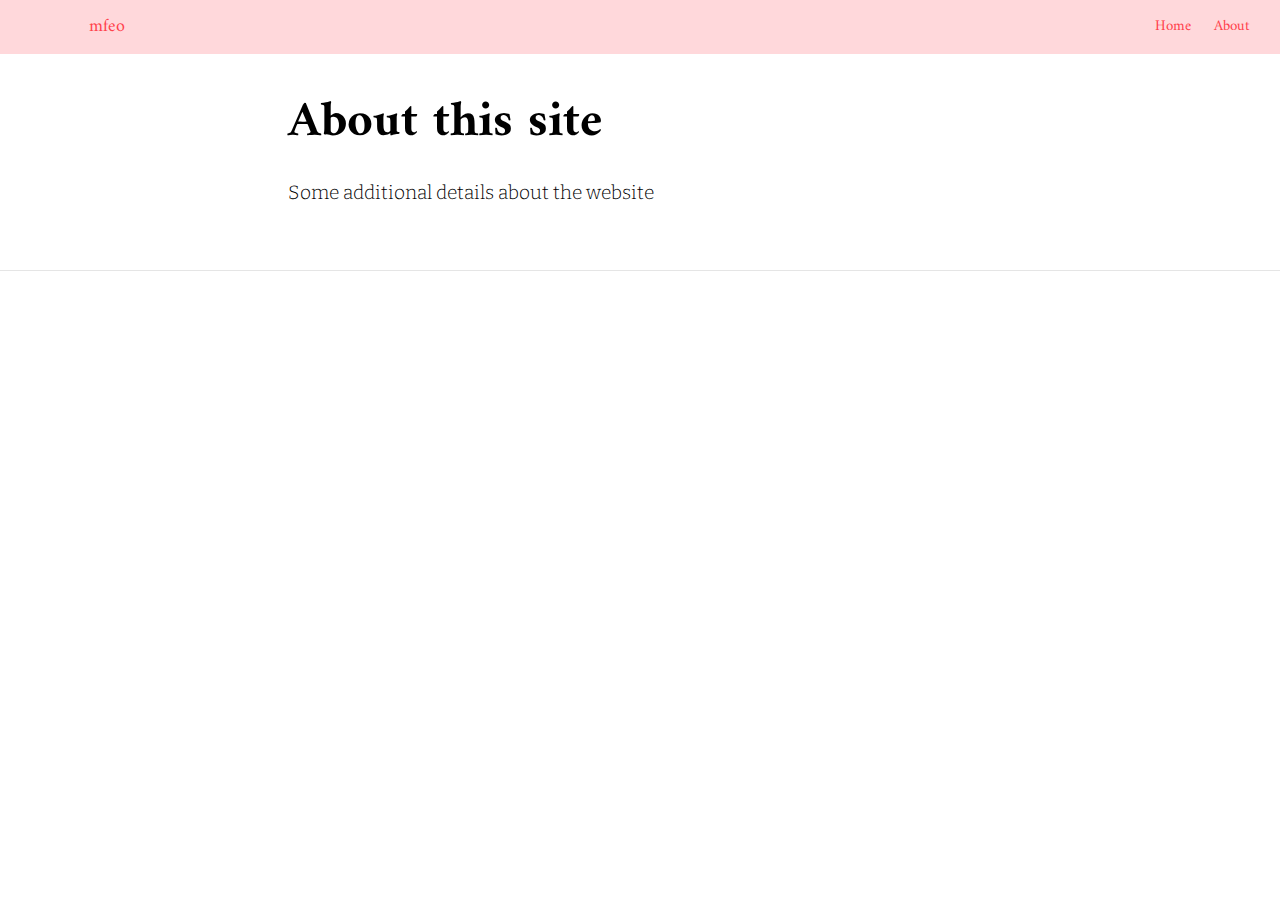
==== docs/about.html @ dd040a9a "Initial commit" ====
<!DOCTYPE html>

<html xmlns="http://www.w3.org/1999/xhtml" lang="" xml:lang="">

<head>
  <meta charset="utf-8"/>
  <meta name="viewport" content="width=device-width, initial-scale=1"/>
  <meta http-equiv="X-UA-Compatible" content="IE=Edge,chrome=1"/>
  <meta name="generator" content="distill" />

  <style type="text/css">
  /* Hide doc at startup (prevent jankiness while JS renders/transforms) */
  body {
    visibility: hidden;
  }
  </style>

 <!--radix_placeholder_import_source-->
 <!--/radix_placeholder_import_source-->

<style type="text/css">code{white-space: pre;}</style>
<style type="text/css" data-origin="pandoc">
pre > code.sourceCode { white-space: pre; position: relative; }
pre > code.sourceCode > span { display: inline-block; line-height: 1.25; }
pre > code.sourceCode > span:empty { height: 1.2em; }
code.sourceCode > span { color: inherit; text-decoration: inherit; }
div.sourceCode { margin: 1em 0; }
pre.sourceCode { margin: 0; }
@media screen {
div.sourceCode { overflow: auto; }
}
@media print {
pre > code.sourceCode { white-space: pre-wrap; }
pre > code.sourceCode > span { text-indent: -5em; padding-left: 5em; }
}
pre.numberSource code
  { counter-reset: source-line 0; }
pre.numberSource code > span
  { position: relative; left: -4em; counter-increment: source-line; }
pre.numberSource code > span > a:first-child::before
  { content: counter(source-line);
    position: relative; left: -1em; text-align: right; vertical-align: baseline;
    border: none; display: inline-block;
    -webkit-touch-callout: none; -webkit-user-select: none;
    -khtml-user-select: none; -moz-user-select: none;
    -ms-user-select: none; user-select: none;
    padding: 0 4px; width: 4em;
    color: #aaaaaa;
  }
pre.numberSource { margin-left: 3em; border-left: 1px solid #aaaaaa;  padding-left: 4px; }
div.sourceCode
  {   }
@media screen {
pre > code.sourceCode > span > a:first-child::before { text-decoration: underline; }
}
code span.al { color: #ad0000; } /* Alert */
code span.an { color: #5e5e5e; } /* Annotation */
code span.at { color: #20794d; } /* Attribute */
code span.bn { color: #ad0000; } /* BaseN */
code span.bu { } /* BuiltIn */
code span.cf { color: #007ba5; } /* ControlFlow */
code span.ch { color: #20794d; } /* Char */
code span.cn { color: #8f5902; } /* Constant */
code span.co { color: #5e5e5e; } /* Comment */
code span.cv { color: #5e5e5e; font-style: italic; } /* CommentVar */
code span.do { color: #5e5e5e; font-style: italic; } /* Documentation */
code span.dt { color: #ad0000; } /* DataType */
code span.dv { color: #ad0000; } /* DecVal */
code span.er { color: #ad0000; } /* Error */
code span.ex { } /* Extension */
code span.fl { color: #ad0000; } /* Float */
code span.fu { color: #4758ab; } /* Function */
code span.im { } /* Import */
code span.in { color: #5e5e5e; } /* Information */
code span.kw { color: #007ba5; } /* Keyword */
code span.op { color: #5e5e5e; } /* Operator */
code span.ot { color: #007ba5; } /* Other */
code span.pp { color: #ad0000; } /* Preprocessor */
code span.sc { color: #20794d; } /* SpecialChar */
code span.ss { color: #20794d; } /* SpecialString */
code span.st { color: #20794d; } /* String */
code span.va { color: #111111; } /* Variable */
code span.vs { color: #20794d; } /* VerbatimString */
code span.wa { color: #5e5e5e; font-style: italic; } /* Warning */
</style>

  <!--radix_placeholder_meta_tags-->
  <title>mfeo: About this site</title>

  <meta property="description" itemprop="description" content="Some additional details about the website"/>



  <!--  https://developers.facebook.com/docs/sharing/webmasters#markup -->
  <meta property="og:title" content="mfeo: About this site"/>
  <meta property="og:type" content="article"/>
  <meta property="og:description" content="Some additional details about the website"/>
  <meta property="og:locale" content="en_US"/>
  <meta property="og:site_name" content="mfeo"/>

  <!--  https://dev.twitter.com/cards/types/summary -->
  <meta property="twitter:card" content="summary"/>
  <meta property="twitter:title" content="mfeo: About this site"/>
  <meta property="twitter:description" content="Some additional details about the website"/>

  <!--/radix_placeholder_meta_tags-->
  <!--radix_placeholder_rmarkdown_metadata-->

  <script type="text/json" id="radix-rmarkdown-metadata">
  {"type":"list","attributes":{"names":{"type":"character","attributes":{},"value":["title","description"]}},"value":[{"type":"character","attributes":{},"value":["About this site"]},{"type":"character","attributes":{},"value":["Some additional details about the website"]}]}
  </script>
  <!--/radix_placeholder_rmarkdown_metadata-->
  <!--radix_placeholder_navigation_in_header-->
  <meta name="distill:offset" content=""/>

  <script type="application/javascript">

    window.headroom_prevent_pin = false;

    window.document.addEventListener("DOMContentLoaded", function (event) {

      // initialize headroom for banner
      var header = $('header').get(0);
      var headerHeight = header.offsetHeight;
      var headroom = new Headroom(header, {
        tolerance: 5,
        onPin : function() {
          if (window.headroom_prevent_pin) {
            window.headroom_prevent_pin = false;
            headroom.unpin();
          }
        }
      });
      headroom.init();
      if(window.location.hash)
        headroom.unpin();
      $(header).addClass('headroom--transition');

      // offset scroll location for banner on hash change
      // (see: https://github.com/WickyNilliams/headroom.js/issues/38)
      window.addEventListener("hashchange", function(event) {
        window.scrollTo(0, window.pageYOffset - (headerHeight + 25));
      });

      // responsive menu
      $('.distill-site-header').each(function(i, val) {
        var topnav = $(this);
        var toggle = topnav.find('.nav-toggle');
        toggle.on('click', function() {
          topnav.toggleClass('responsive');
        });
      });

      // nav dropdowns
      $('.nav-dropbtn').click(function(e) {
        $(this).next('.nav-dropdown-content').toggleClass('nav-dropdown-active');
        $(this).parent().siblings('.nav-dropdown')
           .children('.nav-dropdown-content').removeClass('nav-dropdown-active');
      });
      $("body").click(function(e){
        $('.nav-dropdown-content').removeClass('nav-dropdown-active');
      });
      $(".nav-dropdown").click(function(e){
        e.stopPropagation();
      });
    });
  </script>

  <style type="text/css">

  /* Theme (user-documented overrideables for nav appearance) */

  .distill-site-nav {
    color: rgba(255, 255, 255, 0.8);
    background-color: #0F2E3D;
    font-size: 15px;
    font-weight: 300;
  }

  .distill-site-nav a {
    color: inherit;
    text-decoration: none;
  }

  .distill-site-nav a:hover {
    color: white;
  }

  @media print {
    .distill-site-nav {
      display: none;
    }
  }

  .distill-site-header {

  }

  .distill-site-footer {

  }


  /* Site Header */

  .distill-site-header {
    width: 100%;
    box-sizing: border-box;
    z-index: 3;
  }

  .distill-site-header .nav-left {
    display: inline-block;
    margin-left: 8px;
  }

  @media screen and (max-width: 768px) {
    .distill-site-header .nav-left {
      margin-left: 0;
    }
  }


  .distill-site-header .nav-right {
    float: right;
    margin-right: 8px;
  }

  .distill-site-header a,
  .distill-site-header .title {
    display: inline-block;
    text-align: center;
    padding: 14px 10px 14px 10px;
  }

  .distill-site-header .title {
    font-size: 18px;
    min-width: 150px;
  }

  .distill-site-header .logo {
    padding: 0;
  }

  .distill-site-header .logo img {
    display: none;
    max-height: 20px;
    width: auto;
    margin-bottom: -4px;
  }

  .distill-site-header .nav-image img {
    max-height: 18px;
    width: auto;
    display: inline-block;
    margin-bottom: -3px;
  }



  @media screen and (min-width: 1000px) {
    .distill-site-header .logo img {
      display: inline-block;
    }
    .distill-site-header .nav-left {
      margin-left: 20px;
    }
    .distill-site-header .nav-right {
      margin-right: 20px;
    }
    .distill-site-header .title {
      padding-left: 12px;
    }
  }


  .distill-site-header .nav-toggle {
    display: none;
  }

  .nav-dropdown {
    display: inline-block;
    position: relative;
  }

  .nav-dropdown .nav-dropbtn {
    border: none;
    outline: none;
    color: rgba(255, 255, 255, 0.8);
    padding: 16px 10px;
    background-color: transparent;
    font-family: inherit;
    font-size: inherit;
    font-weight: inherit;
    margin: 0;
    margin-top: 1px;
    z-index: 2;
  }

  .nav-dropdown-content {
    display: none;
    position: absolute;
    background-color: white;
    min-width: 200px;
    border: 1px solid rgba(0,0,0,0.15);
    border-radius: 4px;
    box-shadow: 0px 8px 16px 0px rgba(0,0,0,0.1);
    z-index: 1;
    margin-top: 2px;
    white-space: nowrap;
    padding-top: 4px;
    padding-bottom: 4px;
  }

  .nav-dropdown-content hr {
    margin-top: 4px;
    margin-bottom: 4px;
    border: none;
    border-bottom: 1px solid rgba(0, 0, 0, 0.1);
  }

  .nav-dropdown-active {
    display: block;
  }

  .nav-dropdown-content a, .nav-dropdown-content .nav-dropdown-header {
    color: black;
    padding: 6px 24px;
    text-decoration: none;
    display: block;
    text-align: left;
  }

  .nav-dropdown-content .nav-dropdown-header {
    display: block;
    padding: 5px 24px;
    padding-bottom: 0;
    text-transform: uppercase;
    font-size: 14px;
    color: #999999;
    white-space: nowrap;
  }

  .nav-dropdown:hover .nav-dropbtn {
    color: white;
  }

  .nav-dropdown-content a:hover {
    background-color: #ddd;
    color: black;
  }

  .nav-right .nav-dropdown-content {
    margin-left: -45%;
    right: 0;
  }

  @media screen and (max-width: 768px) {
    .distill-site-header a, .distill-site-header .nav-dropdown  {display: none;}
    .distill-site-header a.nav-toggle {
      float: right;
      display: block;
    }
    .distill-site-header .title {
      margin-left: 0;
    }
    .distill-site-header .nav-right {
      margin-right: 0;
    }
    .distill-site-header {
      overflow: hidden;
    }
    .nav-right .nav-dropdown-content {
      margin-left: 0;
    }
  }


  @media screen and (max-width: 768px) {
    .distill-site-header.responsive {position: relative; min-height: 500px; }
    .distill-site-header.responsive a.nav-toggle {
      position: absolute;
      right: 0;
      top: 0;
    }
    .distill-site-header.responsive a,
    .distill-site-header.responsive .nav-dropdown {
      display: block;
      text-align: left;
    }
    .distill-site-header.responsive .nav-left,
    .distill-site-header.responsive .nav-right {
      width: 100%;
    }
    .distill-site-header.responsive .nav-dropdown {float: none;}
    .distill-site-header.responsive .nav-dropdown-content {position: relative;}
    .distill-site-header.responsive .nav-dropdown .nav-dropbtn {
      display: block;
      width: 100%;
      text-align: left;
    }
  }

  /* Site Footer */

  .distill-site-footer {
    width: 100%;
    overflow: hidden;
    box-sizing: border-box;
    z-index: 3;
    margin-top: 30px;
    padding-top: 30px;
    padding-bottom: 30px;
    text-align: center;
  }

  /* Headroom */

  d-title {
    padding-top: 6rem;
  }

  @media print {
    d-title {
      padding-top: 4rem;
    }
  }

  .headroom {
    z-index: 1000;
    position: fixed;
    top: 0;
    left: 0;
    right: 0;
  }

  .headroom--transition {
    transition: all .4s ease-in-out;
  }

  .headroom--unpinned {
    top: -100px;
  }

  .headroom--pinned {
    top: 0;
  }

  /* adjust viewport for navbar height */
  /* helps vertically center bootstrap (non-distill) content */
  .min-vh-100 {
    min-height: calc(100vh - 100px) !important;
  }

  </style>

  <script src="site_libs/jquery-1.11.3/jquery.min.js"></script>
  <link href="site_libs/font-awesome-5.1.0/css/all.css" rel="stylesheet"/>
  <link href="site_libs/font-awesome-5.1.0/css/v4-shims.css" rel="stylesheet"/>
  <script src="site_libs/headroom-0.9.4/headroom.min.js"></script>
  <script src="site_libs/autocomplete-0.37.1/autocomplete.min.js"></script>
  <script src="site_libs/fuse-6.4.1/fuse.min.js"></script>

  <script type="application/javascript">

  function getMeta(metaName) {
    var metas = document.getElementsByTagName('meta');
    for (let i = 0; i < metas.length; i++) {
      if (metas[i].getAttribute('name') === metaName) {
        return metas[i].getAttribute('content');
      }
    }
    return '';
  }

  function offsetURL(url) {
    var offset = getMeta('distill:offset');
    return offset ? offset + '/' + url : url;
  }

  function createFuseIndex() {

    // create fuse index
    var options = {
      keys: [
        { name: 'title', weight: 20 },
        { name: 'categories', weight: 15 },
        { name: 'description', weight: 10 },
        { name: 'contents', weight: 5 },
      ],
      ignoreLocation: true,
      threshold: 0
    };
    var fuse = new window.Fuse([], options);

    // fetch the main search.json
    return fetch(offsetURL('search.json'))
      .then(function(response) {
        if (response.status == 200) {
          return response.json().then(function(json) {
            // index main articles
            json.articles.forEach(function(article) {
              fuse.add(article);
            });
            // download collections and index their articles
            return Promise.all(json.collections.map(function(collection) {
              return fetch(offsetURL(collection)).then(function(response) {
                if (response.status === 200) {
                  return response.json().then(function(articles) {
                    articles.forEach(function(article) {
                      fuse.add(article);
                    });
                  })
                } else {
                  return Promise.reject(
                    new Error('Unexpected status from search index request: ' +
                              response.status)
                  );
                }
              });
            })).then(function() {
              return fuse;
            });
          });

        } else {
          return Promise.reject(
            new Error('Unexpected status from search index request: ' +
                        response.status)
          );
        }
      });
  }

  window.document.addEventListener("DOMContentLoaded", function (event) {

    // get search element (bail if we don't have one)
    var searchEl = window.document.getElementById('distill-search');
    if (!searchEl)
      return;

    createFuseIndex()
      .then(function(fuse) {

        // make search box visible
        searchEl.classList.remove('hidden');

        // initialize autocomplete
        var options = {
          autoselect: true,
          hint: false,
          minLength: 2,
        };
        window.autocomplete(searchEl, options, [{
          source: function(query, callback) {
            const searchOptions = {
              isCaseSensitive: false,
              shouldSort: true,
              minMatchCharLength: 2,
              limit: 10,
            };
            var results = fuse.search(query, searchOptions);
            callback(results
              .map(function(result) { return result.item; })
            );
          },
          templates: {
            suggestion: function(suggestion) {
              var img = suggestion.preview && Object.keys(suggestion.preview).length > 0
                ? `<img src="${offsetURL(suggestion.preview)}"</img>`
                : '';
              var html = `
                <div class="search-item">
                  <h3>${suggestion.title}</h3>
                  <div class="search-item-description">
                    ${suggestion.description || ''}
                  </div>
                  <div class="search-item-preview">
                    ${img}
                  </div>
                </div>
              `;
              return html;
            }
          }
        }]).on('autocomplete:selected', function(event, suggestion) {
          window.location.href = offsetURL(suggestion.path);
        });
        // remove inline display style on autocompleter (we want to
        // manage responsive display via css)
        $('.algolia-autocomplete').css("display", "");
      })
      .catch(function(error) {
        console.log(error);
      });

  });

  </script>

  <style type="text/css">

  .nav-search {
    font-size: x-small;
  }

  /* Algolioa Autocomplete */

  .algolia-autocomplete {
    display: inline-block;
    margin-left: 10px;
    vertical-align: sub;
    background-color: white;
    color: black;
    padding: 6px;
    padding-top: 8px;
    padding-bottom: 0;
    border-radius: 6px;
    border: 1px #0F2E3D solid;
    width: 180px;
  }


  @media screen and (max-width: 768px) {
    .distill-site-nav .algolia-autocomplete {
      display: none;
      visibility: hidden;
    }
    .distill-site-nav.responsive .algolia-autocomplete {
      display: inline-block;
      visibility: visible;
    }
    .distill-site-nav.responsive .algolia-autocomplete .aa-dropdown-menu {
      margin-left: 0;
      width: 400px;
      max-height: 400px;
    }
  }

  .algolia-autocomplete .aa-input, .algolia-autocomplete .aa-hint {
    width: 90%;
    outline: none;
    border: none;
  }

  .algolia-autocomplete .aa-hint {
    color: #999;
  }
  .algolia-autocomplete .aa-dropdown-menu {
    width: 550px;
    max-height: 70vh;
    overflow-x: visible;
    overflow-y: scroll;
    padding: 5px;
    margin-top: 3px;
    margin-left: -150px;
    background-color: #fff;
    border-radius: 5px;
    border: 1px solid #999;
    border-top: none;
  }

  .algolia-autocomplete .aa-dropdown-menu .aa-suggestion {
    cursor: pointer;
    padding: 5px 4px;
    border-bottom: 1px solid #eee;
  }

  .algolia-autocomplete .aa-dropdown-menu .aa-suggestion:last-of-type {
    border-bottom: none;
    margin-bottom: 2px;
  }

  .algolia-autocomplete .aa-dropdown-menu .aa-suggestion .search-item {
    overflow: hidden;
    font-size: 0.8em;
    line-height: 1.4em;
  }

  .algolia-autocomplete .aa-dropdown-menu .aa-suggestion .search-item h3 {
    font-size: 1rem;
    margin-block-start: 0;
    margin-block-end: 5px;
  }

  .algolia-autocomplete .aa-dropdown-menu .aa-suggestion .search-item-description {
    display: inline-block;
    overflow: hidden;
    height: 2.8em;
    width: 80%;
    margin-right: 4%;
  }

  .algolia-autocomplete .aa-dropdown-menu .aa-suggestion .search-item-preview {
    display: inline-block;
    width: 15%;
  }

  .algolia-autocomplete .aa-dropdown-menu .aa-suggestion .search-item-preview img {
    height: 3em;
    width: auto;
    display: none;
  }

  .algolia-autocomplete .aa-dropdown-menu .aa-suggestion .search-item-preview img[src] {
    display: initial;
  }

  .algolia-autocomplete .aa-dropdown-menu .aa-suggestion.aa-cursor {
    background-color: #eee;
  }
  .algolia-autocomplete .aa-dropdown-menu .aa-suggestion em {
    font-weight: bold;
    font-style: normal;
  }

  </style>


  <!--/radix_placeholder_navigation_in_header-->
  <!--radix_placeholder_distill-->

  <style type="text/css">

  body {
    background-color: white;
  }

  .pandoc-table {
    width: 100%;
  }

  .pandoc-table>caption {
    margin-bottom: 10px;
  }

  .pandoc-table th:not([align]) {
    text-align: left;
  }

  .pagedtable-footer {
    font-size: 15px;
  }

  d-byline .byline {
    grid-template-columns: 2fr 2fr;
  }

  d-byline .byline h3 {
    margin-block-start: 1.5em;
  }

  d-byline .byline .authors-affiliations h3 {
    margin-block-start: 0.5em;
  }

  .authors-affiliations .orcid-id {
    width: 16px;
    height:16px;
    margin-left: 4px;
    margin-right: 4px;
    vertical-align: middle;
    padding-bottom: 2px;
  }

  d-title .dt-tags {
    margin-top: 1em;
    grid-column: text;
  }

  .dt-tags .dt-tag {
    text-decoration: none;
    display: inline-block;
    color: rgba(0,0,0,0.6);
    padding: 0em 0.4em;
    margin-right: 0.5em;
    margin-bottom: 0.4em;
    font-size: 70%;
    border: 1px solid rgba(0,0,0,0.2);
    border-radius: 3px;
    text-transform: uppercase;
    font-weight: 500;
  }

  d-article table.gt_table td,
  d-article table.gt_table th {
    border-bottom: none;
  }

  .html-widget {
    margin-bottom: 2.0em;
  }

  .l-screen-inset {
    padding-right: 16px;
  }

  .l-screen .caption {
    margin-left: 10px;
  }

  .shaded {
    background: rgb(247, 247, 247);
    padding-top: 20px;
    padding-bottom: 20px;
    border-top: 1px solid rgba(0, 0, 0, 0.1);
    border-bottom: 1px solid rgba(0, 0, 0, 0.1);
  }

  .shaded .html-widget {
    margin-bottom: 0;
    border: 1px solid rgba(0, 0, 0, 0.1);
  }

  .shaded .shaded-content {
    background: white;
  }

  .text-output {
    margin-top: 0;
    line-height: 1.5em;
  }

  .hidden {
    display: none !important;
  }

  d-article {
    padding-top: 2.5rem;
    padding-bottom: 30px;
  }

  d-appendix {
    padding-top: 30px;
  }

  d-article>p>img {
    width: 100%;
  }

  d-article h2 {
    margin: 1rem 0 1.5rem 0;
  }

  d-article h3 {
    margin-top: 1.5rem;
  }

  d-article iframe {
    border: 1px solid rgba(0, 0, 0, 0.1);
    margin-bottom: 2.0em;
    width: 100%;
  }

  /* Tweak code blocks */

  d-article div.sourceCode code,
  d-article pre code {
    font-family: Consolas, Monaco, 'Andale Mono', 'Ubuntu Mono', monospace;
  }

  d-article pre,
  d-article div.sourceCode,
  d-article div.sourceCode pre {
    overflow: auto;
  }

  d-article div.sourceCode {
    background-color: white;
  }

  d-article div.sourceCode pre {
    padding-left: 10px;
    font-size: 12px;
    border-left: 2px solid rgba(0,0,0,0.1);
  }

  d-article pre {
    font-size: 12px;
    color: black;
    background: none;
    margin-top: 0;
    text-align: left;
    white-space: pre;
    word-spacing: normal;
    word-break: normal;
    word-wrap: normal;
    line-height: 1.5;

    -moz-tab-size: 4;
    -o-tab-size: 4;
    tab-size: 4;

    -webkit-hyphens: none;
    -moz-hyphens: none;
    -ms-hyphens: none;
    hyphens: none;
  }

  d-article pre a {
    border-bottom: none;
  }

  d-article pre a:hover {
    border-bottom: none;
    text-decoration: underline;
  }

  d-article details {
    grid-column: text;
    margin-bottom: 0.8em;
  }

  @media(min-width: 768px) {

  d-article pre,
  d-article div.sourceCode,
  d-article div.sourceCode pre {
    overflow: visible !important;
  }

  d-article div.sourceCode pre {
    padding-left: 18px;
    font-size: 14px;
  }

  d-article pre {
    font-size: 14px;
  }

  }

  figure img.external {
    background: white;
    border: 1px solid rgba(0, 0, 0, 0.1);
    box-shadow: 0 1px 8px rgba(0, 0, 0, 0.1);
    padding: 18px;
    box-sizing: border-box;
  }

  /* CSS for d-contents */

  .d-contents {
    grid-column: text;
    color: rgba(0,0,0,0.8);
    font-size: 0.9em;
    padding-bottom: 1em;
    margin-bottom: 1em;
    padding-bottom: 0.5em;
    margin-bottom: 1em;
    padding-left: 0.25em;
    justify-self: start;
  }

  @media(min-width: 1000px) {
    .d-contents.d-contents-float {
      height: 0;
      grid-column-start: 1;
      grid-column-end: 4;
      justify-self: center;
      padding-right: 3em;
      padding-left: 2em;
    }
  }

  .d-contents nav h3 {
    font-size: 18px;
    margin-top: 0;
    margin-bottom: 1em;
  }

  .d-contents li {
    list-style-type: none
  }

  .d-contents nav > ul {
    padding-left: 0;
  }

  .d-contents ul {
    padding-left: 1em
  }

  .d-contents nav ul li {
    margin-top: 0.6em;
    margin-bottom: 0.2em;
  }

  .d-contents nav a {
    font-size: 13px;
    border-bottom: none;
    text-decoration: none
    color: rgba(0, 0, 0, 0.8);
  }

  .d-contents nav a:hover {
    text-decoration: underline solid rgba(0, 0, 0, 0.6)
  }

  .d-contents nav > ul > li > a {
    font-weight: 600;
  }

  .d-contents nav > ul > li > ul {
    font-weight: inherit;
  }

  .d-contents nav > ul > li > ul > li {
    margin-top: 0.2em;
  }


  .d-contents nav ul {
    margin-top: 0;
    margin-bottom: 0.25em;
  }

  .d-article-with-toc h2:nth-child(2) {
    margin-top: 0;
  }


  /* Figure */

  .figure {
    position: relative;
    margin-bottom: 2.5em;
    margin-top: 1.5em;
  }

  .figure img {
    width: 100%;
  }

  .figure .caption {
    color: rgba(0, 0, 0, 0.6);
    font-size: 12px;
    line-height: 1.5em;
  }

  .figure img.external {
    background: white;
    border: 1px solid rgba(0, 0, 0, 0.1);
    box-shadow: 0 1px 8px rgba(0, 0, 0, 0.1);
    padding: 18px;
    box-sizing: border-box;
  }

  .figure .caption a {
    color: rgba(0, 0, 0, 0.6);
  }

  .figure .caption b,
  .figure .caption strong, {
    font-weight: 600;
    color: rgba(0, 0, 0, 1.0);
  }

  /* Citations */

  d-article .citation {
    color: inherit;
    cursor: inherit;
  }

  div.hanging-indent{
    margin-left: 1em; text-indent: -1em;
  }

  /* Citation hover box */

  .tippy-box[data-theme~=light-border] {
    background-color: rgba(250, 250, 250, 0.95);
  }

  .tippy-content > p {
    margin-bottom: 0;
    padding: 2px;
  }


  /* Tweak 1000px media break to show more text */

  @media(min-width: 1000px) {
    .base-grid,
    distill-header,
    d-title,
    d-abstract,
    d-article,
    d-appendix,
    distill-appendix,
    d-byline,
    d-footnote-list,
    d-citation-list,
    distill-footer {
      grid-template-columns: [screen-start] 1fr [page-start kicker-start] 80px [middle-start] 50px [text-start kicker-end] 65px 65px 65px 65px 65px 65px 65px 65px [text-end gutter-start] 65px [middle-end] 65px [page-end gutter-end] 1fr [screen-end];
      grid-column-gap: 16px;
    }

    .grid {
      grid-column-gap: 16px;
    }

    d-article {
      font-size: 1.06rem;
      line-height: 1.7em;
    }
    figure .caption, .figure .caption, figure figcaption {
      font-size: 13px;
    }
  }

  @media(min-width: 1180px) {
    .base-grid,
    distill-header,
    d-title,
    d-abstract,
    d-article,
    d-appendix,
    distill-appendix,
    d-byline,
    d-footnote-list,
    d-citation-list,
    distill-footer {
      grid-template-columns: [screen-start] 1fr [page-start kicker-start] 60px [middle-start] 60px [text-start kicker-end] 60px 60px 60px 60px 60px 60px 60px 60px [text-end gutter-start] 60px [middle-end] 60px [page-end gutter-end] 1fr [screen-end];
      grid-column-gap: 32px;
    }

    .grid {
      grid-column-gap: 32px;
    }
  }


  /* Get the citation styles for the appendix (not auto-injected on render since
     we do our own rendering of the citation appendix) */

  d-appendix .citation-appendix,
  .d-appendix .citation-appendix {
    font-size: 11px;
    line-height: 15px;
    border-left: 1px solid rgba(0, 0, 0, 0.1);
    padding-left: 18px;
    border: 1px solid rgba(0,0,0,0.1);
    background: rgba(0, 0, 0, 0.02);
    padding: 10px 18px;
    border-radius: 3px;
    color: rgba(150, 150, 150, 1);
    overflow: hidden;
    margin-top: -12px;
    white-space: pre-wrap;
    word-wrap: break-word;
  }

  /* Include appendix styles here so they can be overridden */

  d-appendix {
    contain: layout style;
    font-size: 0.8em;
    line-height: 1.7em;
    margin-top: 60px;
    margin-bottom: 0;
    border-top: 1px solid rgba(0, 0, 0, 0.1);
    color: rgba(0,0,0,0.5);
    padding-top: 60px;
    padding-bottom: 48px;
  }

  d-appendix h3 {
    grid-column: page-start / text-start;
    font-size: 15px;
    font-weight: 500;
    margin-top: 1em;
    margin-bottom: 0;
    color: rgba(0,0,0,0.65);
  }

  d-appendix h3 + * {
    margin-top: 1em;
  }

  d-appendix ol {
    padding: 0 0 0 15px;
  }

  @media (min-width: 768px) {
    d-appendix ol {
      padding: 0 0 0 30px;
      margin-left: -30px;
    }
  }

  d-appendix li {
    margin-bottom: 1em;
  }

  d-appendix a {
    color: rgba(0, 0, 0, 0.6);
  }

  d-appendix > * {
    grid-column: text;
  }

  d-appendix > d-footnote-list,
  d-appendix > d-citation-list,
  d-appendix > distill-appendix {
    grid-column: screen;
  }

  /* Include footnote styles here so they can be overridden */

  d-footnote-list {
    contain: layout style;
  }

  d-footnote-list > * {
    grid-column: text;
  }

  d-footnote-list a.footnote-backlink {
    color: rgba(0,0,0,0.3);
    padding-left: 0.5em;
  }



  /* Anchor.js */

  .anchorjs-link {
    /*transition: all .25s linear; */
    text-decoration: none;
    border-bottom: none;
  }
  *:hover > .anchorjs-link {
    margin-left: -1.125em !important;
    text-decoration: none;
    border-bottom: none;
  }

  /* Social footer */

  .social_footer {
    margin-top: 30px;
    margin-bottom: 0;
    color: rgba(0,0,0,0.67);
  }

  .disqus-comments {
    margin-right: 30px;
  }

  .disqus-comment-count {
    border-bottom: 1px solid rgba(0, 0, 0, 0.4);
    cursor: pointer;
  }

  #disqus_thread {
    margin-top: 30px;
  }

  .article-sharing a {
    border-bottom: none;
    margin-right: 8px;
  }

  .article-sharing a:hover {
    border-bottom: none;
  }

  .sidebar-section.subscribe {
    font-size: 12px;
    line-height: 1.6em;
  }

  .subscribe p {
    margin-bottom: 0.5em;
  }


  .article-footer .subscribe {
    font-size: 15px;
    margin-top: 45px;
  }


  .sidebar-section.custom {
    font-size: 12px;
    line-height: 1.6em;
  }

  .custom p {
    margin-bottom: 0.5em;
  }

  /* Styles for listing layout (hide title) */
  .layout-listing d-title, .layout-listing .d-title {
    display: none;
  }

  /* Styles for posts lists (not auto-injected) */


  .posts-with-sidebar {
    padding-left: 45px;
    padding-right: 45px;
  }

  .posts-list .description h2,
  .posts-list .description p {
    font-family: -apple-system, BlinkMacSystemFont, "Segoe UI", Roboto, Oxygen, Ubuntu, Cantarell, "Fira Sans", "Droid Sans", "Helvetica Neue", Arial, sans-serif;
  }

  .posts-list .description h2 {
    font-weight: 700;
    border-bottom: none;
    padding-bottom: 0;
  }

  .posts-list h2.post-tag {
    border-bottom: 1px solid rgba(0, 0, 0, 0.2);
    padding-bottom: 12px;
  }
  .posts-list {
    margin-top: 60px;
    margin-bottom: 24px;
  }

  .posts-list .post-preview {
    text-decoration: none;
    overflow: hidden;
    display: block;
    border-bottom: 1px solid rgba(0, 0, 0, 0.1);
    padding: 24px 0;
  }

  .post-preview-last {
    border-bottom: none !important;
  }

  .posts-list .posts-list-caption {
    grid-column: screen;
    font-weight: 400;
  }

  .posts-list .post-preview h2 {
    margin: 0 0 6px 0;
    line-height: 1.2em;
    font-style: normal;
    font-size: 24px;
  }

  .posts-list .post-preview p {
    margin: 0 0 12px 0;
    line-height: 1.4em;
    font-size: 16px;
  }

  .posts-list .post-preview .thumbnail {
    box-sizing: border-box;
    margin-bottom: 24px;
    position: relative;
    max-width: 500px;
  }
  .posts-list .post-preview img {
    width: 100%;
    display: block;
  }

  .posts-list .metadata {
    font-size: 12px;
    line-height: 1.4em;
    margin-bottom: 18px;
  }

  .posts-list .metadata > * {
    display: inline-block;
  }

  .posts-list .metadata .publishedDate {
    margin-right: 2em;
  }

  .posts-list .metadata .dt-authors {
    display: block;
    margin-top: 0.3em;
    margin-right: 2em;
  }

  .posts-list .dt-tags {
    display: block;
    line-height: 1em;
  }

  .posts-list .dt-tags .dt-tag {
    display: inline-block;
    color: rgba(0,0,0,0.6);
    padding: 0.3em 0.4em;
    margin-right: 0.2em;
    margin-bottom: 0.4em;
    font-size: 60%;
    border: 1px solid rgba(0,0,0,0.2);
    border-radius: 3px;
    text-transform: uppercase;
    font-weight: 500;
  }

  .posts-list img {
    opacity: 1;
  }

  .posts-list img[data-src] {
    opacity: 0;
  }

  .posts-more {
    clear: both;
  }


  .posts-sidebar {
    font-size: 16px;
  }

  .posts-sidebar h3 {
    font-size: 16px;
    margin-top: 0;
    margin-bottom: 0.5em;
    font-weight: 400;
    text-transform: uppercase;
  }

  .sidebar-section {
    margin-bottom: 30px;
  }

  .categories ul {
    list-style-type: none;
    margin: 0;
    padding: 0;
  }

  .categories li {
    color: rgba(0, 0, 0, 0.8);
    margin-bottom: 0;
  }

  .categories li>a {
    border-bottom: none;
  }

  .categories li>a:hover {
    border-bottom: 1px solid rgba(0, 0, 0, 0.4);
  }

  .categories .active {
    font-weight: 600;
  }

  .categories .category-count {
    color: rgba(0, 0, 0, 0.4);
  }


  @media(min-width: 768px) {
    .posts-list .post-preview h2 {
      font-size: 26px;
    }
    .posts-list .post-preview .thumbnail {
      float: right;
      width: 30%;
      margin-bottom: 0;
    }
    .posts-list .post-preview .description {
      float: left;
      width: 45%;
    }
    .posts-list .post-preview .metadata {
      float: left;
      width: 20%;
      margin-top: 8px;
    }
    .posts-list .post-preview p {
      margin: 0 0 12px 0;
      line-height: 1.5em;
      font-size: 16px;
    }
    .posts-with-sidebar .posts-list {
      float: left;
      width: 75%;
    }
    .posts-with-sidebar .posts-sidebar {
      float: right;
      width: 20%;
      margin-top: 60px;
      padding-top: 24px;
      padding-bottom: 24px;
    }
  }


  /* Improve display for browsers without grid (IE/Edge <= 15) */

  .downlevel {
    line-height: 1.6em;
    font-family: -apple-system, BlinkMacSystemFont, "Segoe UI", Roboto, Oxygen, Ubuntu, Cantarell, "Fira Sans", "Droid Sans", "Helvetica Neue", Arial, sans-serif;
    margin: 0;
  }

  .downlevel .d-title {
    padding-top: 6rem;
    padding-bottom: 1.5rem;
  }

  .downlevel .d-title h1 {
    font-size: 50px;
    font-weight: 700;
    line-height: 1.1em;
    margin: 0 0 0.5rem;
  }

  .downlevel .d-title p {
    font-weight: 300;
    font-size: 1.2rem;
    line-height: 1.55em;
    margin-top: 0;
  }

  .downlevel .d-byline {
    padding-top: 0.8em;
    padding-bottom: 0.8em;
    font-size: 0.8rem;
    line-height: 1.8em;
  }

  .downlevel .section-separator {
    border: none;
    border-top: 1px solid rgba(0, 0, 0, 0.1);
  }

  .downlevel .d-article {
    font-size: 1.06rem;
    line-height: 1.7em;
    padding-top: 1rem;
    padding-bottom: 2rem;
  }


  .downlevel .d-appendix {
    padding-left: 0;
    padding-right: 0;
    max-width: none;
    font-size: 0.8em;
    line-height: 1.7em;
    margin-bottom: 0;
    color: rgba(0,0,0,0.5);
    padding-top: 40px;
    padding-bottom: 48px;
  }

  .downlevel .footnotes ol {
    padding-left: 13px;
  }

  .downlevel .base-grid,
  .downlevel .distill-header,
  .downlevel .d-title,
  .downlevel .d-abstract,
  .downlevel .d-article,
  .downlevel .d-appendix,
  .downlevel .distill-appendix,
  .downlevel .d-byline,
  .downlevel .d-footnote-list,
  .downlevel .d-citation-list,
  .downlevel .distill-footer,
  .downlevel .appendix-bottom,
  .downlevel .posts-container {
    padding-left: 40px;
    padding-right: 40px;
  }

  @media(min-width: 768px) {
    .downlevel .base-grid,
    .downlevel .distill-header,
    .downlevel .d-title,
    .downlevel .d-abstract,
    .downlevel .d-article,
    .downlevel .d-appendix,
    .downlevel .distill-appendix,
    .downlevel .d-byline,
    .downlevel .d-footnote-list,
    .downlevel .d-citation-list,
    .downlevel .distill-footer,
    .downlevel .appendix-bottom,
    .downlevel .posts-container {
    padding-left: 150px;
    padding-right: 150px;
    max-width: 900px;
  }
  }

  .downlevel pre code {
    display: block;
    border-left: 2px solid rgba(0, 0, 0, .1);
    padding: 0 0 0 20px;
    font-size: 14px;
  }

  .downlevel code, .downlevel pre {
    color: black;
    background: none;
    font-family: Consolas, Monaco, 'Andale Mono', 'Ubuntu Mono', monospace;
    text-align: left;
    white-space: pre;
    word-spacing: normal;
    word-break: normal;
    word-wrap: normal;
    line-height: 1.5;

    -moz-tab-size: 4;
    -o-tab-size: 4;
    tab-size: 4;

    -webkit-hyphens: none;
    -moz-hyphens: none;
    -ms-hyphens: none;
    hyphens: none;
  }

  .downlevel .posts-list .post-preview {
    color: inherit;
  }



  </style>

  <script type="application/javascript">

  function is_downlevel_browser() {
    if (bowser.isUnsupportedBrowser({ msie: "12", msedge: "16"},
                                   window.navigator.userAgent)) {
      return true;
    } else {
      return window.load_distill_framework === undefined;
    }
  }

  // show body when load is complete
  function on_load_complete() {

    // add anchors
    if (window.anchors) {
      window.anchors.options.placement = 'left';
      window.anchors.add('d-article > h2, d-article > h3, d-article > h4, d-article > h5');
    }


    // set body to visible
    document.body.style.visibility = 'visible';

    // force redraw for leaflet widgets
    if (window.HTMLWidgets) {
      var maps = window.HTMLWidgets.findAll(".leaflet");
      $.each(maps, function(i, el) {
        var map = this.getMap();
        map.invalidateSize();
        map.eachLayer(function(layer) {
          if (layer instanceof L.TileLayer)
            layer.redraw();
        });
      });
    }

    // trigger 'shown' so htmlwidgets resize
    $('d-article').trigger('shown');
  }

  function init_distill() {

    init_common();

    // create front matter
    var front_matter = $('<d-front-matter></d-front-matter>');
    $('#distill-front-matter').wrap(front_matter);

    // create d-title
    $('.d-title').changeElementType('d-title');

    // create d-byline
    var byline = $('<d-byline></d-byline>');
    $('.d-byline').replaceWith(byline);

    // create d-article
    var article = $('<d-article></d-article>');
    $('.d-article').wrap(article).children().unwrap();

    // move posts container into article
    $('.posts-container').appendTo($('d-article'));

    // create d-appendix
    $('.d-appendix').changeElementType('d-appendix');

    // flag indicating that we have appendix items
    var appendix = $('.appendix-bottom').children('h3').length > 0;

    // replace footnotes with <d-footnote>
    $('.footnote-ref').each(function(i, val) {
      appendix = true;
      var href = $(this).attr('href');
      var id = href.replace('#', '');
      var fn = $('#' + id);
      var fn_p = $('#' + id + '>p');
      fn_p.find('.footnote-back').remove();
      var text = fn_p.html();
      var dtfn = $('<d-footnote></d-footnote>');
      dtfn.html(text);
      $(this).replaceWith(dtfn);
    });
    // remove footnotes
    $('.footnotes').remove();

    // move refs into #references-listing
    $('#references-listing').replaceWith($('#refs'));

    $('h1.appendix, h2.appendix').each(function(i, val) {
      $(this).changeElementType('h3');
    });
    $('h3.appendix').each(function(i, val) {
      var id = $(this).attr('id');
      $('.d-contents a[href="#' + id + '"]').parent().remove();
      appendix = true;
      $(this).nextUntil($('h1, h2, h3')).addBack().appendTo($('d-appendix'));
    });

    // show d-appendix if we have appendix content
    $("d-appendix").css('display', appendix ? 'grid' : 'none');

    // localize layout chunks to just output
    $('.layout-chunk').each(function(i, val) {

      // capture layout
      var layout = $(this).attr('data-layout');

      // apply layout to markdown level block elements
      var elements = $(this).children().not('details, div.sourceCode, pre, script');
      elements.each(function(i, el) {
        var layout_div = $('<div class="' + layout + '"></div>');
        if (layout_div.hasClass('shaded')) {
          var shaded_content = $('<div class="shaded-content"></div>');
          $(this).wrap(shaded_content);
          $(this).parent().wrap(layout_div);
        } else {
          $(this).wrap(layout_div);
        }
      });


      // unwrap the layout-chunk div
      $(this).children().unwrap();
    });

    // remove code block used to force  highlighting css
    $('.distill-force-highlighting-css').parent().remove();

    // remove empty line numbers inserted by pandoc when using a
    // custom syntax highlighting theme
    $('code.sourceCode a:empty').remove();

    // load distill framework
    load_distill_framework();

    // wait for window.distillRunlevel == 4 to do post processing
    function distill_post_process() {

      if (!window.distillRunlevel || window.distillRunlevel < 4)
        return;

      // hide author/affiliations entirely if we have no authors
      var front_matter = JSON.parse($("#distill-front-matter").html());
      var have_authors = front_matter.authors && front_matter.authors.length > 0;
      if (!have_authors)
        $('d-byline').addClass('hidden');

      // article with toc class
      $('.d-contents').parent().addClass('d-article-with-toc');

      // strip links that point to #
      $('.authors-affiliations').find('a[href="#"]').removeAttr('href');

      // add orcid ids
      $('.authors-affiliations').find('.author').each(function(i, el) {
        var orcid_id = front_matter.authors[i].orcidID;
        if (orcid_id) {
          var a = $('<a></a>');
          a.attr('href', 'https://orcid.org/' + orcid_id);
          var img = $('<img></img>');
          img.addClass('orcid-id');
          img.attr('alt', 'ORCID ID');
          img.attr('src','[data-uri]');
          a.append(img);
          $(this).append(a);
        }
      });

      // hide elements of author/affiliations grid that have no value
      function hide_byline_column(caption) {
        $('d-byline').find('h3:contains("' + caption + '")').parent().css('visibility', 'hidden');
      }

      // affiliations
      var have_affiliations = false;
      for (var i = 0; i<front_matter.authors.length; ++i) {
        var author = front_matter.authors[i];
        if (author.affiliation !== "&nbsp;") {
          have_affiliations = true;
          break;
        }
      }
      if (!have_affiliations)
        $('d-byline').find('h3:contains("Affiliations")').css('visibility', 'hidden');

      // published date
      if (!front_matter.publishedDate)
        hide_byline_column("Published");

      // document object identifier
      var doi = $('d-byline').find('h3:contains("DOI")');
      var doi_p = doi.next().empty();
      if (!front_matter.doi) {
        // if we have a citation and valid citationText then link to that
        if ($('#citation').length > 0 && front_matter.citationText) {
          doi.html('Citation');
          $('<a href="#citation"></a>')
            .text(front_matter.citationText)
            .appendTo(doi_p);
        } else {
          hide_byline_column("DOI");
        }
      } else {
        $('<a></a>')
           .attr('href', "https://doi.org/" + front_matter.doi)
           .html(front_matter.doi)
           .appendTo(doi_p);
      }

       // change plural form of authors/affiliations
      if (front_matter.authors.length === 1) {
        var grid = $('.authors-affiliations');
        grid.children('h3:contains("Authors")').text('Author');
        grid.children('h3:contains("Affiliations")').text('Affiliation');
      }

      // remove d-appendix and d-footnote-list local styles
      $('d-appendix > style:first-child').remove();
      $('d-footnote-list > style:first-child').remove();

      // move appendix-bottom entries to the bottom
      $('.appendix-bottom').appendTo('d-appendix').children().unwrap();
      $('.appendix-bottom').remove();

      // hoverable references
      $('span.citation[data-cites]').each(function() {
        var refHtml = $('#ref-' + $(this).attr('data-cites')).html();
        window.tippy(this, {
          allowHTML: true,
          content: refHtml,
          maxWidth: 500,
          interactive: true,
          interactiveBorder: 10,
          theme: 'light-border',
          placement: 'bottom-start'
        });
      });

      // clear polling timer
      clearInterval(tid);

      // show body now that everything is ready
      on_load_complete();
    }

    var tid = setInterval(distill_post_process, 50);
    distill_post_process();

  }

  function init_downlevel() {

    init_common();

     // insert hr after d-title
    $('.d-title').after($('<hr class="section-separator"/>'));

    // check if we have authors
    var front_matter = JSON.parse($("#distill-front-matter").html());
    var have_authors = front_matter.authors && front_matter.authors.length > 0;

    // manage byline/border
    if (!have_authors)
      $('.d-byline').remove();
    $('.d-byline').after($('<hr class="section-separator"/>'));
    $('.d-byline a').remove();

    // remove toc
    $('.d-contents').remove();

    // move appendix elements
    $('h1.appendix, h2.appendix').each(function(i, val) {
      $(this).changeElementType('h3');
    });
    $('h3.appendix').each(function(i, val) {
      $(this).nextUntil($('h1, h2, h3')).addBack().appendTo($('.d-appendix'));
    });


    // inject headers into references and footnotes
    var refs_header = $('<h3></h3>');
    refs_header.text('References');
    $('#refs').prepend(refs_header);

    var footnotes_header = $('<h3></h3');
    footnotes_header.text('Footnotes');
    $('.footnotes').children('hr').first().replaceWith(footnotes_header);

    // move appendix-bottom entries to the bottom
    $('.appendix-bottom').appendTo('.d-appendix').children().unwrap();
    $('.appendix-bottom').remove();

    // remove appendix if it's empty
    if ($('.d-appendix').children().length === 0)
      $('.d-appendix').remove();

    // prepend separator above appendix
    $('.d-appendix').before($('<hr class="section-separator" style="clear: both"/>'));

    // trim code
    $('pre>code').each(function(i, val) {
      $(this).html($.trim($(this).html()));
    });

    // move posts-container right before article
    $('.posts-container').insertBefore($('.d-article'));

    $('body').addClass('downlevel');

    on_load_complete();
  }


  function init_common() {

    // jquery plugin to change element types
    (function($) {
      $.fn.changeElementType = function(newType) {
        var attrs = {};

        $.each(this[0].attributes, function(idx, attr) {
          attrs[attr.nodeName] = attr.nodeValue;
        });

        this.replaceWith(function() {
          return $("<" + newType + "/>", attrs).append($(this).contents());
        });
      };
    })(jQuery);

    // prevent underline for linked images
    $('a > img').parent().css({'border-bottom' : 'none'});

    // mark non-body figures created by knitr chunks as 100% width
    $('.layout-chunk').each(function(i, val) {
      var figures = $(this).find('img, .html-widget');
      if ($(this).attr('data-layout') !== "l-body") {
        figures.css('width', '100%');
      } else {
        figures.css('max-width', '100%');
        figures.filter("[width]").each(function(i, val) {
          var fig = $(this);
          fig.css('width', fig.attr('width') + 'px');
        });

      }
    });

    // auto-append index.html to post-preview links in file: protocol
    // and in rstudio ide preview
    $('.post-preview').each(function(i, val) {
      if (window.location.protocol === "file:")
        $(this).attr('href', $(this).attr('href') + "index.html");
    });

    // get rid of index.html references in header
    if (window.location.protocol !== "file:") {
      $('.distill-site-header a[href]').each(function(i,val) {
        $(this).attr('href', $(this).attr('href').replace("index.html", "./"));
      });
    }

    // add class to pandoc style tables
    $('tr.header').parent('thead').parent('table').addClass('pandoc-table');
    $('.kable-table').children('table').addClass('pandoc-table');

    // add figcaption style to table captions
    $('caption').parent('table').addClass("figcaption");

    // initialize posts list
    if (window.init_posts_list)
      window.init_posts_list();

    // implmement disqus comment link
    $('.disqus-comment-count').click(function() {
      window.headroom_prevent_pin = true;
      $('#disqus_thread').toggleClass('hidden');
      if (!$('#disqus_thread').hasClass('hidden')) {
        var offset = $(this).offset();
        $(window).resize();
        $('html, body').animate({
          scrollTop: offset.top - 35
        });
      }
    });
  }

  document.addEventListener('DOMContentLoaded', function() {
    if (is_downlevel_browser())
      init_downlevel();
    else
      window.addEventListener('WebComponentsReady', init_distill);
  });

  </script>

  <style type="text/css">
  /* base variables */

  /* Edit the CSS properties in this file to create a custom
     Distill theme. Only edit values in the right column
     for each row; values shown are the CSS defaults.
     To return any property to the default,
     you may set its value to: unset
     All rows must end with a semi-colon.                      */

  /* Optional: embed custom fonts here with `@import`          */
  /* This must remain at the top of this file.                 */



  html {
    /*-- Main font sizes --*/
    --title-size:      50px;
    --body-size:       1.06rem;
    --code-size:       14px;
    --aside-size:      12px;
    --fig-cap-size:    13px;
    /*-- Main font colors --*/
    --title-color:     #000000;
    --header-color:    rgba(0, 0, 0, 0.8);
    --body-color:      rgba(0, 0, 0, 0.8);
    --aside-color:     rgba(0, 0, 0, 0.6);
    --fig-cap-color:   rgba(0, 0, 0, 0.6);
    /*-- Specify custom fonts ~~~ must be imported above   --*/
    --heading-font:    sans-serif;
    --mono-font:       monospace;
    --body-font:       sans-serif;
    --navbar-font:     sans-serif;  /* websites + blogs only */
  }

  /*-- ARTICLE METADATA --*/
  d-byline {
    --heading-size:    0.6rem;
    --heading-color:   rgba(0, 0, 0, 0.5);
    --body-size:       0.8rem;
    --body-color:      rgba(0, 0, 0, 0.8);
  }

  /*-- ARTICLE TABLE OF CONTENTS --*/
  .d-contents {
    --heading-size:    18px;
    --contents-size:   13px;
  }

  /*-- ARTICLE APPENDIX --*/
  d-appendix {
    --heading-size:    15px;
    --heading-color:   rgba(0, 0, 0, 0.65);
    --text-size:       0.8em;
    --text-color:      rgba(0, 0, 0, 0.5);
  }

  /*-- WEBSITE HEADER + FOOTER --*/
  /* These properties only apply to Distill sites and blogs  */

  .distill-site-header {
    --title-size:       18px;
    --text-color:       rgba(255, 255, 255, 0.8);
    --text-size:        15px;
    --hover-color:      white;
    --bkgd-color:       #0F2E3D;
  }

  .distill-site-footer {
    --text-color:       rgba(255, 255, 255, 0.8);
    --text-size:        15px;
    --hover-color:      white;
    --bkgd-color:       #0F2E3D;
  }

  /*-- Additional custom styles --*/
  /* Add any additional CSS rules below                      */
  </style>
  <style type="text/css">
  /* base variables */

  /* Edit the CSS properties in this file to create a custom
     Distill theme. Only edit values in the right column
     for each row; values shown are the CSS defaults.
     To return any property to the default,
     you may set its value to: unset
     All rows must end with a semi-colon.                      */

  /* Optional: embed custom fonts here with `@import`          */
  /* This must remain at the top of this file.                 */
  /* Optional: embed custom fonts here with `@import`          */
  /* This must remain at the top of this file.                 */
  @import url('https://fonts.googleapis.com/css2?family=Amiri');
  @import url('https://fonts.googleapis.com/css2?family=Bitter');
  @import url('https://fonts.googleapis.com/css2?family=DM+Mono');

  html {
    /*-- Main font sizes --*/
    --title-size:      50px;
    --body-size:       1.06rem;
    --code-size:       14px;
    --aside-size:      12px;
    --fig-cap-size:    13px;
    /*-- Main font colors --*/
    --title-color:     #000000;
    --header-color:    rgba(0, 0, 0, 0.8);
    --body-color:      rgba(0, 0, 0, 0.8);
    --aside-color:     rgba(0, 0, 0, 0.6);
    --fig-cap-color:   rgba(0, 0, 0, 0.6);
    /*-- Specify custom fonts ~~~ must be imported above   --*/
    --heading-font:    "Amiri", serif;
    --mono-font:       "DM Mono", monospace;
    --body-font:       "Bitter", sans-serif;
    --navbar-font:     "Amiri", serif;
  }

  /*-- ARTICLE METADATA --*/
  d-byline {
    --heading-size:    0.6rem;
    --heading-color:   rgba(0, 0, 0, 0.5);
    --body-size:       0.8rem;
    --body-color:      rgba(0, 0, 0, 0.8);
  }

  /*-- ARTICLE TABLE OF CONTENTS --*/
  .d-contents {
    --heading-size:    18px;
    --contents-size:   13px;
  }

  /*-- ARTICLE APPENDIX --*/
  d-appendix {
    --heading-size:    15px;
    --heading-color:   rgba(0, 0, 0, 0.65);
    --text-size:       0.8em;
    --text-color:      rgba(0, 0, 0, 0.5);
  }

  /*-- WEBSITE HEADER + FOOTER --*/
  /* These properties only apply to Distill sites and blogs  */

  .distill-site-header {
    --title-size:       18px;    
    --text-color:       #ff414b; /* edited */
    --text-size:        15px;
    --hover-color:      #dd424c; /* edited */
    --bkgd-color:       #ffd8db; /* edited */
  }

  .distill-site-footer {
    --text-color:       rgba(255, 255, 255, 0.8);
    --text-size:        15px;
    --hover-color:      white;
    --bkgd-color:       #0F2E3D;
  }

  /*-- Additional custom styles --*/
  /* Add any additional CSS rules below                      */

  /* Change bullets */
  ul > li::marker {
    font-size: 1.125em;
    color: #ff414b;
  }

  /* Change link appearance */
  d-article a {
    border-bottom: 2px solid #ffd8db;
    text-decoration: none;
  }</style>
  <style type="text/css">
  /* base style */

  /* FONT FAMILIES */

  :root {
    --heading-default: -apple-system, BlinkMacSystemFont, "Segoe UI", Roboto, Oxygen, Ubuntu, Cantarell, "Fira Sans", "Droid Sans", "Helvetica Neue", Arial, sans-serif;
    --mono-default: Consolas, Monaco, 'Andale Mono', 'Ubuntu Mono', monospace;
    --body-default: -apple-system, BlinkMacSystemFont, "Segoe UI", Roboto, Oxygen, Ubuntu, Cantarell, "Fira Sans", "Droid Sans", "Helvetica Neue", Arial, sans-serif;
  }

  body,
  .posts-list .post-preview p,
  .posts-list .description p {
    font-family: var(--body-font), var(--body-default);
  }

  h1, h2, h3, h4, h5, h6,
  .posts-list .post-preview h2,
  .posts-list .description h2 {
    font-family: var(--heading-font), var(--heading-default);
  }

  d-article div.sourceCode code,
  d-article pre code {
    font-family: var(--mono-font), var(--mono-default);
  }


  /*-- TITLE --*/
  d-title h1,
  .posts-list > h1 {
    color: var(--title-color, black);
  }

  d-title h1 {
    font-size: var(--title-size, 50px);
  }

  /*-- HEADERS --*/
  d-article h1,
  d-article h2,
  d-article h3,
  d-article h4,
  d-article h5,
  d-article h6 {
    color: var(--header-color, rgba(0, 0, 0, 0.8));
  }

  /*-- BODY --*/
  d-article > p,  /* only text inside of <p> tags */
  d-article > ul, /* lists */
  d-article > ol {
    color: var(--body-color, rgba(0, 0, 0, 0.8));
    font-size: var(--body-size, 1.06rem);
  }


  /*-- CODE --*/
  d-article div.sourceCode code,
  d-article pre code {
    font-size: var(--code-size, 14px);
  }

  /*-- ASIDE --*/
  d-article aside {
    font-size: var(--aside-size, 12px);
    color: var(--aside-color, rgba(0, 0, 0, 0.6));
  }

  /*-- FIGURE CAPTIONS --*/
  figure .caption,
  figure figcaption,
  .figure .caption {
    font-size: var(--fig-cap-size, 13px);
    color: var(--fig-cap-color, rgba(0, 0, 0, 0.6));
  }

  /*-- METADATA --*/
  d-byline h3 {
    font-size: var(--heading-size, 0.6rem);
    color: var(--heading-color, rgba(0, 0, 0, 0.5));
  }

  d-byline {
    font-size: var(--body-size, 0.8rem);
    color: var(--body-color, rgba(0, 0, 0, 0.8));
  }

  d-byline a,
  d-article d-byline a {
    color: var(--body-color, rgba(0, 0, 0, 0.8));
  }

  /*-- TABLE OF CONTENTS --*/
  .d-contents nav h3 {
    font-size: var(--heading-size, 18px);
  }

  .d-contents nav a {
    font-size: var(--contents-size, 13px);
  }

  /*-- APPENDIX --*/
  d-appendix h3 {
    font-size: var(--heading-size, 15px);
    color: var(--heading-color, rgba(0, 0, 0, 0.65));
  }

  d-appendix {
    font-size: var(--text-size, 0.8em);
    color: var(--text-color, rgba(0, 0, 0, 0.5));
  }

  d-appendix d-footnote-list a.footnote-backlink {
    color: var(--text-color, rgba(0, 0, 0, 0.5));
  }

  /*-- WEBSITE HEADER + FOOTER --*/
  .distill-site-header .title {
    font-size: var(--title-size, 18px);
    font-family: var(--navbar-font), var(--heading-default);
  }

  .distill-site-header a,
  .nav-dropdown .nav-dropbtn {
    font-family: var(--navbar-font), var(--heading-default);
  }

  .nav-dropdown .nav-dropbtn {
    color: var(--text-color, rgba(255, 255, 255, 0.8));
    font-size: var(--text-size, 15px);
  }

  .distill-site-header a:hover,
  .nav-dropdown:hover .nav-dropbtn {
    color: var(--hover-color, white);
  }

  .distill-site-header {
    font-size: var(--text-size, 15px);
    color: var(--text-color, rgba(255, 255, 255, 0.8));
    background-color: var(--bkgd-color, #0F2E3D);
  }

  .distill-site-footer {
    font-size: var(--text-size, 15px);
    color: var(--text-color, rgba(255, 255, 255, 0.8));
    background-color: var(--bkgd-color, #0F2E3D);
  }

  .distill-site-footer a:hover {
    color: var(--hover-color, white);
  }</style>
  <!--/radix_placeholder_distill-->
  <script src="site_libs/header-attrs-2.7.1/header-attrs.js"></script>
  <script src="site_libs/popper-2.6.0/popper.min.js"></script>
  <link href="site_libs/tippy-6.2.7/tippy.css" rel="stylesheet" />
  <link href="site_libs/tippy-6.2.7/tippy-light-border.css" rel="stylesheet" />
  <script src="site_libs/tippy-6.2.7/tippy.umd.min.js"></script>
  <script src="site_libs/anchor-4.2.2/anchor.min.js"></script>
  <script src="site_libs/bowser-1.9.3/bowser.min.js"></script>
  <script src="site_libs/webcomponents-2.0.0/webcomponents.js"></script>
  <script src="site_libs/distill-2.2.21/template.v2.js"></script>
  <!--radix_placeholder_site_in_header-->
  <!--/radix_placeholder_site_in_header-->


</head>

<body>

<!--radix_placeholder_front_matter-->

<script id="distill-front-matter" type="text/json">
{"title":"About this site","description":"Some additional details about the website","authors":[]}
</script>

<!--/radix_placeholder_front_matter-->
<!--radix_placeholder_navigation_before_body-->
<header class="header header--fixed" role="banner">
<nav class="distill-site-nav distill-site-header">
<div class="nav-left">
<a href="index.html" class="title">mfeo</a>
</div>
<div class="nav-right">
<a href="index.html">Home</a>
<a href="about.html">About</a>
<a href="javascript:void(0);" class="nav-toggle">&#9776;</a>
</div>
</nav>
</header>
<!--/radix_placeholder_navigation_before_body-->
<!--radix_placeholder_site_before_body-->
<!--/radix_placeholder_site_before_body-->

<div class="d-title">
<h1>About this site</h1>
<!--radix_placeholder_categories-->
<!--/radix_placeholder_categories-->
<p><p>Some additional details about the website</p></p>
</div>


<div class="d-article">
<div class="sourceCode" id="cb1"><pre class="sourceCode r distill-force-highlighting-css"><code class="sourceCode r"></code></pre></div>
<!--radix_placeholder_article_footer-->
<!--/radix_placeholder_article_footer-->
</div>

<div class="d-appendix">
</div>


<!--radix_placeholder_site_after_body-->
<!--/radix_placeholder_site_after_body-->
<!--radix_placeholder_appendices-->
<div class="appendix-bottom"></div>
<!--/radix_placeholder_appendices-->
<!--radix_placeholder_navigation_after_body-->
<!--/radix_placeholder_navigation_after_body-->

</body>

</html>
---- docs/site_libs/font-awesome-5.1.0/css/all.css ----
/*!
 * Font Awesome Free 5.1.0 by @fontawesome - https://fontawesome.com
 * License - https://fontawesome.com/license (Icons: CC BY 4.0, Fonts: SIL OFL 1.1, Code: MIT License)
 */
.fa,.fab,.fal,.far,.fas{-moz-osx-font-smoothing:grayscale;-webkit-font-smoothing:antialiased;display:inline-block;font-style:normal;font-variant:normal;text-rendering:auto;line-height:1}.fa-lg{font-size:1.33333em;line-height:.75em;vertical-align:-.0667em}.fa-xs{font-size:.75em}.fa-sm{font-size:.875em}.fa-1x{font-size:1em}.fa-2x{font-size:2em}.fa-3x{font-size:3em}.fa-4x{font-size:4em}.fa-5x{font-size:5em}.fa-6x{font-size:6em}.fa-7x{font-size:7em}.fa-8x{font-size:8em}.fa-9x{font-size:9em}.fa-10x{font-size:10em}.fa-fw{text-align:center;width:1.25em}.fa-ul{list-style-type:none;margin-left:2.5em;padding-left:0}.fa-ul>li{position:relative}.fa-li{left:-2em;position:absolute;text-align:center;width:2em;line-height:inherit}.fa-border{border:.08em solid #eee;border-radius:.1em;padding:.2em .25em .15em}.fa-pull-left{float:left}.fa-pull-right{float:right}.fa.fa-pull-left,.fab.fa-pull-left,.fal.fa-pull-left,.far.fa-pull-left,.fas.fa-pull-left{margin-right:.3em}.fa.fa-pull-right,.fab.fa-pull-right,.fal.fa-pull-right,.far.fa-pull-right,.fas.fa-pull-right{margin-left:.3em}.fa-spin{animation:a 2s infinite linear}.fa-pulse{animation:a 1s infinite steps(8)}@keyframes a{0%{transform:rotate(0deg)}to{transform:rotate(1turn)}}.fa-rotate-90{-ms-filter:"progid:DXImageTransform.Microsoft.BasicImage(rotation=1)";transform:rotate(90deg)}.fa-rotate-180{-ms-filter:"progid:DXImageTransform.Microsoft.BasicImage(rotation=2)";transform:rotate(180deg)}.fa-rotate-270{-ms-filter:"progid:DXImageTransform.Microsoft.BasicImage(rotation=3)";transform:rotate(270deg)}.fa-flip-horizontal{-ms-filter:"progid:DXImageTransform.Microsoft.BasicImage(rotation=0, mirror=1)";transform:scaleX(-1)}.fa-flip-vertical{transform:scaleY(-1)}.fa-flip-horizontal.fa-flip-vertical,.fa-flip-vertical{-ms-filter:"progid:DXImageTransform.Microsoft.BasicImage(rotation=2, mirror=1)"}.fa-flip-horizontal.fa-flip-vertical{transform:scale(-1)}:root .fa-flip-horizontal,:root .fa-flip-vertical,:root .fa-rotate-90,:root .fa-rotate-180,:root .fa-rotate-270{-webkit-filter:none;filter:none}.fa-stack{display:inline-block;height:2em;line-height:2em;position:relative;vertical-align:middle;width:2em}.fa-stack-1x,.fa-stack-2x{left:0;position:absolute;text-align:center;width:100%}.fa-stack-1x{line-height:inherit}.fa-stack-2x{font-size:2em}.fa-inverse{color:#fff}.fa-500px:before{content:"\f26e"}.fa-accessible-icon:before{content:"\f368"}.fa-accusoft:before{content:"\f369"}.fa-address-book:before{content:"\f2b9"}.fa-address-card:before{content:"\f2bb"}.fa-adjust:before{content:"\f042"}.fa-adn:before{content:"\f170"}.fa-adversal:before{content:"\f36a"}.fa-affiliatetheme:before{content:"\f36b"}.fa-algolia:before{content:"\f36c"}.fa-align-center:before{content:"\f037"}.fa-align-justify:before{content:"\f039"}.fa-align-left:before{content:"\f036"}.fa-align-right:before{content:"\f038"}.fa-allergies:before{content:"\f461"}.fa-amazon:before{content:"\f270"}.fa-amazon-pay:before{content:"\f42c"}.fa-ambulance:before{content:"\f0f9"}.fa-american-sign-language-interpreting:before{content:"\f2a3"}.fa-amilia:before{content:"\f36d"}.fa-anchor:before{content:"\f13d"}.fa-android:before{content:"\f17b"}.fa-angellist:before{content:"\f209"}.fa-angle-double-down:before{content:"\f103"}.fa-angle-double-left:before{content:"\f100"}.fa-angle-double-right:before{content:"\f101"}.fa-angle-double-up:before{content:"\f102"}.fa-angle-down:before{content:"\f107"}.fa-angle-left:before{content:"\f104"}.fa-angle-right:before{content:"\f105"}.fa-angle-up:before{content:"\f106"}.fa-angry:before{content:"\f556"}.fa-angrycreative:before{content:"\f36e"}.fa-angular:before{content:"\f420"}.fa-app-store:before{content:"\f36f"}.fa-app-store-ios:before{content:"\f370"}.fa-apper:before{content:"\f371"}.fa-apple:before{content:"\f179"}.fa-apple-pay:before{content:"\f415"}.fa-archive:before{content:"\f187"}.fa-archway:before{content:"\f557"}.fa-arrow-alt-circle-down:before{content:"\f358"}.fa-arrow-alt-circle-left:before{content:"\f359"}.fa-arrow-alt-circle-right:before{content:"\f35a"}.fa-arrow-alt-circle-up:before{content:"\f35b"}.fa-arrow-circle-down:before{content:"\f0ab"}.fa-arrow-circle-left:before{content:"\f0a8"}.fa-arrow-circle-right:before{content:"\f0a9"}.fa-arrow-circle-up:before{content:"\f0aa"}.fa-arrow-down:before{content:"\f063"}.fa-arrow-left:before{content:"\f060"}.fa-arrow-right:before{content:"\f061"}.fa-arrow-up:before{content:"\f062"}.fa-arrows-alt:before{content:"\f0b2"}.fa-arrows-alt-h:before{content:"\f337"}.fa-arrows-alt-v:before{content:"\f338"}.fa-assistive-listening-systems:before{content:"\f2a2"}.fa-asterisk:before{content:"\f069"}.fa-asymmetrik:before{content:"\f372"}.fa-at:before{content:"\f1fa"}.fa-atlas:before{content:"\f558"}.fa-audible:before{content:"\f373"}.fa-audio-description:before{content:"\f29e"}.fa-autoprefixer:before{content:"\f41c"}.fa-avianex:before{content:"\f374"}.fa-aviato:before{content:"\f421"}.fa-award:before{content:"\f559"}.fa-aws:before{content:"\f375"}.fa-backspace:before{content:"\f55a"}.fa-backward:before{content:"\f04a"}.fa-balance-scale:before{content:"\f24e"}.fa-ban:before{content:"\f05e"}.fa-band-aid:before{content:"\f462"}.fa-bandcamp:before{content:"\f2d5"}.fa-barcode:before{content:"\f02a"}.fa-bars:before{content:"\f0c9"}.fa-baseball-ball:before{content:"\f433"}.fa-basketball-ball:before{content:"\f434"}.fa-bath:before{content:"\f2cd"}.fa-battery-empty:before{content:"\f244"}.fa-battery-full:before{content:"\f240"}.fa-battery-half:before{content:"\f242"}.fa-battery-quarter:before{content:"\f243"}.fa-battery-three-quarters:before{content:"\f241"}.fa-bed:before{content:"\f236"}.fa-beer:before{content:"\f0fc"}.fa-behance:before{content:"\f1b4"}.fa-behance-square:before{content:"\f1b5"}.fa-bell:before{content:"\f0f3"}.fa-bell-slash:before{content:"\f1f6"}.fa-bezier-curve:before{content:"\f55b"}.fa-bicycle:before{content:"\f206"}.fa-bimobject:before{content:"\f378"}.fa-binoculars:before{content:"\f1e5"}.fa-birthday-cake:before{content:"\f1fd"}.fa-bitbucket:before{content:"\f171"}.fa-bitcoin:before{content:"\f379"}.fa-bity:before{content:"\f37a"}.fa-black-tie:before{content:"\f27e"}.fa-blackberry:before{content:"\f37b"}.fa-blender:before{content:"\f517"}.fa-blind:before{content:"\f29d"}.fa-blogger:before{content:"\f37c"}.fa-blogger-b:before{content:"\f37d"}.fa-bluetooth:before{content:"\f293"}.fa-bluetooth-b:before{content:"\f294"}.fa-bold:before{content:"\f032"}.fa-bolt:before{content:"\f0e7"}.fa-bomb:before{content:"\f1e2"}.fa-bong:before{content:"\f55c"}.fa-book:before{content:"\f02d"}.fa-book-open:before{content:"\f518"}.fa-bookmark:before{content:"\f02e"}.fa-bowling-ball:before{content:"\f436"}.fa-box:before{content:"\f466"}.fa-box-open:before{content:"\f49e"}.fa-boxes:before{content:"\f468"}.fa-braille:before{content:"\f2a1"}.fa-briefcase:before{content:"\f0b1"}.fa-briefcase-medical:before{content:"\f469"}.fa-broadcast-tower:before{content:"\f519"}.fa-broom:before{content:"\f51a"}.fa-brush:before{content:"\f55d"}.fa-btc:before{content:"\f15a"}.fa-bug:before{content:"\f188"}.fa-building:before{content:"\f1ad"}.fa-bullhorn:before{content:"\f0a1"}.fa-bullseye:before{content:"\f140"}.fa-burn:before{content:"\f46a"}.fa-buromobelexperte:before{content:"\f37f"}.fa-bus:before{content:"\f207"}.fa-bus-alt:before{content:"\f55e"}.fa-buysellads:before{content:"\f20d"}.fa-calculator:before{content:"\f1ec"}.fa-calendar:before{content:"\f133"}.fa-calendar-alt:before{content:"\f073"}.fa-calendar-check:before{content:"\f274"}.fa-calendar-minus:before{content:"\f272"}.fa-calendar-plus:before{content:"\f271"}.fa-calendar-times:before{content:"\f273"}.fa-camera:before{content:"\f030"}.fa-camera-retro:before{content:"\f083"}.fa-cannabis:before{content:"\f55f"}.fa-capsules:before{content:"\f46b"}.fa-car:before{content:"\f1b9"}.fa-caret-down:before{content:"\f0d7"}.fa-caret-left:before{content:"\f0d9"}.fa-caret-right:before{content:"\f0da"}.fa-caret-square-down:before{content:"\f150"}.fa-caret-square-left:before{content:"\f191"}.fa-caret-square-right:before{content:"\f152"}.fa-caret-square-up:before{content:"\f151"}.fa-caret-up:before{content:"\f0d8"}.fa-cart-arrow-down:before{content:"\f218"}.fa-cart-plus:before{content:"\f217"}.fa-cc-amazon-pay:before{content:"\f42d"}.fa-cc-amex:before{content:"\f1f3"}.fa-cc-apple-pay:before{content:"\f416"}.fa-cc-diners-club:before{content:"\f24c"}.fa-cc-discover:before{content:"\f1f2"}.fa-cc-jcb:before{content:"\f24b"}.fa-cc-mastercard:before{content:"\f1f1"}.fa-cc-paypal:before{content:"\f1f4"}.fa-cc-stripe:before{content:"\f1f5"}.fa-cc-visa:before{content:"\f1f0"}.fa-centercode:before{content:"\f380"}.fa-certificate:before{content:"\f0a3"}.fa-chalkboard:before{content:"\f51b"}.fa-chalkboard-teacher:before{content:"\f51c"}.fa-chart-area:before{content:"\f1fe"}.fa-chart-bar:before{content:"\f080"}.fa-chart-line:before{content:"\f201"}.fa-chart-pie:before{content:"\f200"}.fa-check:before{content:"\f00c"}.fa-check-circle:before{content:"\f058"}.fa-check-double:before{content:"\f560"}.fa-check-square:before{content:"\f14a"}.fa-chess:before{content:"\f439"}.fa-chess-bishop:before{content:"\f43a"}.fa-chess-board:before{content:"\f43c"}.fa-chess-king:before{content:"\f43f"}.fa-chess-knight:before{content:"\f441"}.fa-chess-pawn:before{content:"\f443"}.fa-chess-queen:before{content:"\f445"}.fa-chess-rook:before{content:"\f447"}.fa-chevron-circle-down:before{content:"\f13a"}.fa-chevron-circle-left:before{content:"\f137"}.fa-chevron-circle-right:before{content:"\f138"}.fa-chevron-circle-up:before{content:"\f139"}.fa-chevron-down:before{content:"\f078"}.fa-chevron-left:before{content:"\f053"}.fa-chevron-right:before{content:"\f054"}.fa-chevron-up:before{content:"\f077"}.fa-child:before{content:"\f1ae"}.fa-chrome:before{content:"\f268"}.fa-church:before{content:"\f51d"}.fa-circle:before{content:"\f111"}.fa-circle-notch:before{content:"\f1ce"}.fa-clipboard:before{content:"\f328"}.fa-clipboard-check:before{content:"\f46c"}.fa-clipboard-list:before{content:"\f46d"}.fa-clock:before{content:"\f017"}.fa-clone:before{content:"\f24d"}.fa-closed-captioning:before{content:"\f20a"}.fa-cloud:before{content:"\f0c2"}.fa-cloud-download-alt:before{content:"\f381"}.fa-cloud-upload-alt:before{content:"\f382"}.fa-cloudscale:before{content:"\f383"}.fa-cloudsmith:before{content:"\f384"}.fa-cloudversify:before{content:"\f385"}.fa-cocktail:before{content:"\f561"}.fa-code:before{content:"\f121"}.fa-code-branch:before{content:"\f126"}.fa-codepen:before{content:"\f1cb"}.fa-codiepie:before{content:"\f284"}.fa-coffee:before{content:"\f0f4"}.fa-cog:before{content:"\f013"}.fa-cogs:before{content:"\f085"}.fa-coins:before{content:"\f51e"}.fa-columns:before{content:"\f0db"}.fa-comment:before{content:"\f075"}.fa-comment-alt:before{content:"\f27a"}.fa-comment-dots:before{content:"\f4ad"}.fa-comment-slash:before{content:"\f4b3"}.fa-comments:before{content:"\f086"}.fa-compact-disc:before{content:"\f51f"}.fa-compass:before{content:"\f14e"}.fa-compress:before{content:"\f066"}.fa-concierge-bell:before{content:"\f562"}.fa-connectdevelop:before{content:"\f20e"}.fa-contao:before{content:"\f26d"}.fa-cookie:before{content:"\f563"}.fa-cookie-bite:before{content:"\f564"}.fa-copy:before{content:"\f0c5"}.fa-copyright:before{content:"\f1f9"}.fa-couch:before{content:"\f4b8"}.fa-cpanel:before{content:"\f388"}.fa-creative-commons:before{content:"\f25e"}.fa-creative-commons-by:before{content:"\f4e7"}.fa-creative-commons-nc:before{content:"\f4e8"}.fa-creative-commons-nc-eu:before{content:"\f4e9"}.fa-creative-commons-nc-jp:before{content:"\f4ea"}.fa-creative-commons-nd:before{content:"\f4eb"}.fa-creative-commons-pd:before{content:"\f4ec"}.fa-creative-commons-pd-alt:before{content:"\f4ed"}.fa-creative-commons-remix:before{content:"\f4ee"}.fa-creative-commons-sa:before{content:"\f4ef"}.fa-creative-commons-sampling:before{content:"\f4f0"}.fa-creative-commons-sampling-plus:before{content:"\f4f1"}.fa-creative-commons-share:before{content:"\f4f2"}.fa-credit-card:before{content:"\f09d"}.fa-crop:before{content:"\f125"}.fa-crop-alt:before{content:"\f565"}.fa-crosshairs:before{content:"\f05b"}.fa-crow:before{content:"\f520"}.fa-crown:before{content:"\f521"}.fa-css3:before{content:"\f13c"}.fa-css3-alt:before{content:"\f38b"}.fa-cube:before{content:"\f1b2"}.fa-cubes:before{content:"\f1b3"}.fa-cut:before{content:"\f0c4"}.fa-cuttlefish:before{content:"\f38c"}.fa-d-and-d:before{content:"\f38d"}.fa-dashcube:before{content:"\f210"}.fa-database:before{content:"\f1c0"}.fa-deaf:before{content:"\f2a4"}.fa-delicious:before{content:"\f1a5"}.fa-deploydog:before{content:"\f38e"}.fa-deskpro:before{content:"\f38f"}.fa-desktop:before{content:"\f108"}.fa-deviantart:before{content:"\f1bd"}.fa-diagnoses:before{content:"\f470"}.fa-dice:before{content:"\f522"}.fa-dice-five:before{content:"\f523"}.fa-dice-four:before{content:"\f524"}.fa-dice-one:before{content:"\f525"}.fa-dice-six:before{content:"\f526"}.fa-dice-three:before{content:"\f527"}.fa-dice-two:before{content:"\f528"}.fa-digg:before{content:"\f1a6"}.fa-digital-ocean:before{content:"\f391"}.fa-digital-tachograph:before{content:"\f566"}.fa-discord:before{content:"\f392"}.fa-discourse:before{content:"\f393"}.fa-divide:before{content:"\f529"}.fa-dizzy:before{content:"\f567"}.fa-dna:before{content:"\f471"}.fa-dochub:before{content:"\f394"}.fa-docker:before{content:"\f395"}.fa-dollar-sign:before{content:"\f155"}.fa-dolly:before{content:"\f472"}.fa-dolly-flatbed:before{content:"\f474"}.fa-donate:before{content:"\f4b9"}.fa-door-closed:before{content:"\f52a"}.fa-door-open:before{content:"\f52b"}.fa-dot-circle:before{content:"\f192"}.fa-dove:before{content:"\f4ba"}.fa-download:before{content:"\f019"}.fa-draft2digital:before{content:"\f396"}.fa-drafting-compass:before{content:"\f568"}.fa-dribbble:before{content:"\f17d"}.fa-dribbble-square:before{content:"\f397"}.fa-dropbox:before{content:"\f16b"}.fa-drum:before{content:"\f569"}.fa-drum-steelpan:before{content:"\f56a"}.fa-drupal:before{content:"\f1a9"}.fa-dumbbell:before{content:"\f44b"}.fa-dyalog:before{content:"\f399"}.fa-earlybirds:before{content:"\f39a"}.fa-ebay:before{content:"\f4f4"}.fa-edge:before{content:"\f282"}.fa-edit:before{content:"\f044"}.fa-eject:before{content:"\f052"}.fa-elementor:before{content:"\f430"}.fa-ellipsis-h:before{content:"\f141"}.fa-ellipsis-v:before{content:"\f142"}.fa-ember:before{content:"\f423"}.fa-empire:before{content:"\f1d1"}.fa-envelope:before{content:"\f0e0"}.fa-envelope-open:before{content:"\f2b6"}.fa-envelope-square:before{content:"\f199"}.fa-envira:before{content:"\f299"}.fa-equals:before{content:"\f52c"}.fa-eraser:before{content:"\f12d"}.fa-erlang:before{content:"\f39d"}.fa-ethereum:before{content:"\f42e"}.fa-etsy:before{content:"\f2d7"}.fa-euro-sign:before{content:"\f153"}.fa-exchange-alt:before{content:"\f362"}.fa-exclamation:before{content:"\f12a"}.fa-exclamation-circle:before{content:"\f06a"}.fa-exclamation-triangle:before{content:"\f071"}.fa-expand:before{content:"\f065"}.fa-expand-arrows-alt:before{content:"\f31e"}.fa-expeditedssl:before{content:"\f23e"}.fa-external-link-alt:before{content:"\f35d"}.fa-external-link-square-alt:before{content:"\f360"}.fa-eye:before{content:"\f06e"}.fa-eye-dropper:before{content:"\f1fb"}.fa-eye-slash:before{content:"\f070"}.fa-facebook:before{content:"\f09a"}.fa-facebook-f:before{content:"\f39e"}.fa-facebook-messenger:before{content:"\f39f"}.fa-facebook-square:before{content:"\f082"}.fa-fast-backward:before{content:"\f049"}.fa-fast-forward:before{content:"\f050"}.fa-fax:before{content:"\f1ac"}.fa-feather:before{content:"\f52d"}.fa-feather-alt:before{content:"\f56b"}.fa-female:before{content:"\f182"}.fa-fighter-jet:before{content:"\f0fb"}.fa-file:before{content:"\f15b"}.fa-file-alt:before{content:"\f15c"}.fa-file-archive:before{content:"\f1c6"}.fa-file-audio:before{content:"\f1c7"}.fa-file-code:before{content:"\f1c9"}.fa-file-contract:before{content:"\f56c"}.fa-file-download:before{content:"\f56d"}.fa-file-excel:before{content:"\f1c3"}.fa-file-export:before{content:"\f56e"}.fa-file-image:before{content:"\f1c5"}.fa-file-import:before{content:"\f56f"}.fa-file-invoice:before{content:"\f570"}.fa-file-invoice-dollar:before{content:"\f571"}.fa-file-medical:before{content:"\f477"}.fa-file-medical-alt:before{content:"\f478"}.fa-file-pdf:before{content:"\f1c1"}.fa-file-powerpoint:before{content:"\f1c4"}.fa-file-prescription:before{content:"\f572"}.fa-file-signature:before{content:"\f573"}.fa-file-upload:before{content:"\f574"}.fa-file-video:before{content:"\f1c8"}.fa-file-word:before{content:"\f1c2"}.fa-fill:before{content:"\f575"}.fa-fill-drip:before{content:"\f576"}.fa-film:before{content:"\f008"}.fa-filter:before{content:"\f0b0"}.fa-fingerprint:before{content:"\f577"}.fa-fire:before{content:"\f06d"}.fa-fire-extinguisher:before{content:"\f134"}.fa-firefox:before{content:"\f269"}.fa-first-aid:before{content:"\f479"}.fa-first-order:before{content:"\f2b0"}.fa-first-order-alt:before{content:"\f50a"}.fa-firstdraft:before{content:"\f3a1"}.fa-fish:before{content:"\f578"}.fa-flag:before{content:"\f024"}.fa-flag-checkered:before{content:"\f11e"}.fa-flask:before{content:"\f0c3"}.fa-flickr:before{content:"\f16e"}.fa-flipboard:before{content:"\f44d"}.fa-flushed:before{content:"\f579"}.fa-fly:before{content:"\f417"}.fa-folder:before{content:"\f07b"}.fa-folder-open:before{content:"\f07c"}.fa-font:before{content:"\f031"}.fa-font-awesome:before{content:"\f2b4"}.fa-font-awesome-alt:before{content:"\f35c"}.fa-font-awesome-flag:before{content:"\f425"}.fa-font-awesome-logo-full:before{content:"\f4e6"}.fa-fonticons:before{content:"\f280"}.fa-fonticons-fi:before{content:"\f3a2"}.fa-football-ball:before{content:"\f44e"}.fa-fort-awesome:before{content:"\f286"}.fa-fort-awesome-alt:before{content:"\f3a3"}.fa-forumbee:before{content:"\f211"}.fa-forward:before{content:"\f04e"}.fa-foursquare:before{content:"\f180"}.fa-free-code-camp:before{content:"\f2c5"}.fa-freebsd:before{content:"\f3a4"}.fa-frog:before{content:"\f52e"}.fa-frown:before{content:"\f119"}.fa-frown-open:before{content:"\f57a"}.fa-fulcrum:before{content:"\f50b"}.fa-futbol:before{content:"\f1e3"}.fa-galactic-republic:before{content:"\f50c"}.fa-galactic-senate:before{content:"\f50d"}.fa-gamepad:before{content:"\f11b"}.fa-gas-pump:before{content:"\f52f"}.fa-gavel:before{content:"\f0e3"}.fa-gem:before{content:"\f3a5"}.fa-genderless:before{content:"\f22d"}.fa-get-pocket:before{content:"\f265"}.fa-gg:before{content:"\f260"}.fa-gg-circle:before{content:"\f261"}.fa-gift:before{content:"\f06b"}.fa-git:before{content:"\f1d3"}.fa-git-square:before{content:"\f1d2"}.fa-github:before{content:"\f09b"}.fa-github-alt:before{content:"\f113"}.fa-github-square:before{content:"\f092"}.fa-gitkraken:before{content:"\f3a6"}.fa-gitlab:before{content:"\f296"}.fa-gitter:before{content:"\f426"}.fa-glass-martini:before{content:"\f000"}.fa-glass-martini-alt:before{content:"\f57b"}.fa-glasses:before{content:"\f530"}.fa-glide:before{content:"\f2a5"}.fa-glide-g:before{content:"\f2a6"}.fa-globe:before{content:"\f0ac"}.fa-globe-africa:before{content:"\f57c"}.fa-globe-americas:before{content:"\f57d"}.fa-globe-asia:before{content:"\f57e"}.fa-gofore:before{content:"\f3a7"}.fa-golf-ball:before{content:"\f450"}.fa-goodreads:before{content:"\f3a8"}.fa-goodreads-g:before{content:"\f3a9"}.fa-google:before{content:"\f1a0"}.fa-google-drive:before{content:"\f3aa"}.fa-google-play:before{content:"\f3ab"}.fa-google-plus:before{content:"\f2b3"}.fa-google-plus-g:before{content:"\f0d5"}.fa-google-plus-square:before{content:"\f0d4"}.fa-google-wallet:before{content:"\f1ee"}.fa-graduation-cap:before{content:"\f19d"}.fa-gratipay:before{content:"\f184"}.fa-grav:before{content:"\f2d6"}.fa-greater-than:before{content:"\f531"}.fa-greater-than-equal:before{content:"\f532"}.fa-grimace:before{content:"\f57f"}.fa-grin:before{content:"\f580"}.fa-grin-alt:before{content:"\f581"}.fa-grin-beam:before{content:"\f582"}.fa-grin-beam-sweat:before{content:"\f583"}.fa-grin-hearts:before{content:"\f584"}.fa-grin-squint:before{content:"\f585"}.fa-grin-squint-tears:before{content:"\f586"}.fa-grin-stars:before{content:"\f587"}.fa-grin-tears:before{content:"\f588"}.fa-grin-tongue:before{content:"\f589"}.fa-grin-tongue-squint:before{content:"\f58a"}.fa-grin-tongue-wink:before{content:"\f58b"}.fa-grin-wink:before{content:"\f58c"}.fa-grip-horizontal:before{content:"\f58d"}.fa-grip-vertical:before{content:"\f58e"}.fa-gripfire:before{content:"\f3ac"}.fa-grunt:before{content:"\f3ad"}.fa-gulp:before{content:"\f3ae"}.fa-h-square:before{content:"\f0fd"}.fa-hacker-news:before{content:"\f1d4"}.fa-hacker-news-square:before{content:"\f3af"}.fa-hand-holding:before{content:"\f4bd"}.fa-hand-holding-heart:before{content:"\f4be"}.fa-hand-holding-usd:before{content:"\f4c0"}.fa-hand-lizard:before{content:"\f258"}.fa-hand-paper:before{content:"\f256"}.fa-hand-peace:before{content:"\f25b"}.fa-hand-point-down:before{content:"\f0a7"}.fa-hand-point-left:before{content:"\f0a5"}.fa-hand-point-right:before{content:"\f0a4"}.fa-hand-point-up:before{content:"\f0a6"}.fa-hand-pointer:before{content:"\f25a"}.fa-hand-rock:before{content:"\f255"}.fa-hand-scissors:before{content:"\f257"}.fa-hand-spock:before{content:"\f259"}.fa-hands:before{content:"\f4c2"}.fa-hands-helping:before{content:"\f4c4"}.fa-handshake:before{content:"\f2b5"}.fa-hashtag:before{content:"\f292"}.fa-hdd:before{content:"\f0a0"}.fa-heading:before{content:"\f1dc"}.fa-headphones:before{content:"\f025"}.fa-headphones-alt:before{content:"\f58f"}.fa-headset:before{content:"\f590"}.fa-heart:before{content:"\f004"}.fa-heartbeat:before{content:"\f21e"}.fa-helicopter:before{content:"\f533"}.fa-highlighter:before{content:"\f591"}.fa-hips:before{content:"\f452"}.fa-hire-a-helper:before{content:"\f3b0"}.fa-history:before{content:"\f1da"}.fa-hockey-puck:before{content:"\f453"}.fa-home:before{content:"\f015"}.fa-hooli:before{content:"\f427"}.fa-hornbill:before{content:"\f592"}.fa-hospital:before{content:"\f0f8"}.fa-hospital-alt:before{content:"\f47d"}.fa-hospital-symbol:before{content:"\f47e"}.fa-hot-tub:before{content:"\f593"}.fa-hotel:before{content:"\f594"}.fa-hotjar:before{content:"\f3b1"}.fa-hourglass:before{content:"\f254"}.fa-hourglass-end:before{content:"\f253"}.fa-hourglass-half:before{content:"\f252"}.fa-hourglass-start:before{content:"\f251"}.fa-houzz:before{content:"\f27c"}.fa-html5:before{content:"\f13b"}.fa-hubspot:before{content:"\f3b2"}.fa-i-cursor:before{content:"\f246"}.fa-id-badge:before{content:"\f2c1"}.fa-id-card:before{content:"\f2c2"}.fa-id-card-alt:before{content:"\f47f"}.fa-image:before{content:"\f03e"}.fa-images:before{content:"\f302"}.fa-imdb:before{content:"\f2d8"}.fa-inbox:before{content:"\f01c"}.fa-indent:before{content:"\f03c"}.fa-industry:before{content:"\f275"}.fa-infinity:before{content:"\f534"}.fa-info:before{content:"\f129"}.fa-info-circle:before{content:"\f05a"}.fa-instagram:before{content:"\f16d"}.fa-internet-explorer:before{content:"\f26b"}.fa-ioxhost:before{content:"\f208"}.fa-italic:before{content:"\f033"}.fa-itunes:before{content:"\f3b4"}.fa-itunes-note:before{content:"\f3b5"}.fa-java:before{content:"\f4e4"}.fa-jedi-order:before{content:"\f50e"}.fa-jenkins:before{content:"\f3b6"}.fa-joget:before{content:"\f3b7"}.fa-joint:before{content:"\f595"}.fa-joomla:before{content:"\f1aa"}.fa-js:before{content:"\f3b8"}.fa-js-square:before{content:"\f3b9"}.fa-jsfiddle:before{content:"\f1cc"}.fa-key:before{content:"\f084"}.fa-keybase:before{content:"\f4f5"}.fa-keyboard:before{content:"\f11c"}.fa-keycdn:before{content:"\f3ba"}.fa-kickstarter:before{content:"\f3bb"}.fa-kickstarter-k:before{content:"\f3bc"}.fa-kiss:before{content:"\f596"}.fa-kiss-beam:before{content:"\f597"}.fa-kiss-wink-heart:before{content:"\f598"}.fa-kiwi-bird:before{content:"\f535"}.fa-korvue:before{content:"\f42f"}.fa-language:before{content:"\f1ab"}.fa-laptop:before{content:"\f109"}.fa-laravel:before{content:"\f3bd"}.fa-lastfm:before{content:"\f202"}.fa-lastfm-square:before{content:"\f203"}.fa-laugh:before{content:"\f599"}.fa-laugh-beam:before{content:"\f59a"}.fa-laugh-squint:before{content:"\f59b"}.fa-laugh-wink:before{content:"\f59c"}.fa-leaf:before{content:"\f06c"}.fa-leanpub:before{content:"\f212"}.fa-lemon:before{content:"\f094"}.fa-less:before{content:"\f41d"}.fa-less-than:before{content:"\f536"}.fa-less-than-equal:before{content:"\f537"}.fa-level-down-alt:before{content:"\f3be"}.fa-level-up-alt:before{content:"\f3bf"}.fa-life-ring:before{content:"\f1cd"}.fa-lightbulb:before{content:"\f0eb"}.fa-line:before{content:"\f3c0"}.fa-link:before{content:"\f0c1"}.fa-linkedin:before{content:"\f08c"}.fa-linkedin-in:before{content:"\f0e1"}.fa-linode:before{content:"\f2b8"}.fa-linux:before{content:"\f17c"}.fa-lira-sign:before{content:"\f195"}.fa-list:before{content:"\f03a"}.fa-list-alt:before{content:"\f022"}.fa-list-ol:before{content:"\f0cb"}.fa-list-ul:before{content:"\f0ca"}.fa-location-arrow:before{content:"\f124"}.fa-lock:before{content:"\f023"}.fa-lock-open:before{content:"\f3c1"}.fa-long-arrow-alt-down:before{content:"\f309"}.fa-long-arrow-alt-left:before{content:"\f30a"}.fa-long-arrow-alt-right:before{content:"\f30b"}.fa-long-arrow-alt-up:before{content:"\f30c"}.fa-low-vision:before{content:"\f2a8"}.fa-luggage-cart:before{content:"\f59d"}.fa-lyft:before{content:"\f3c3"}.fa-magento:before{content:"\f3c4"}.fa-magic:before{content:"\f0d0"}.fa-magnet:before{content:"\f076"}.fa-mailchimp:before{content:"\f59e"}.fa-male:before{content:"\f183"}.fa-mandalorian:before{content:"\f50f"}.fa-map:before{content:"\f279"}.fa-map-marked:before{content:"\f59f"}.fa-map-marked-alt:before{content:"\f5a0"}.fa-map-marker:before{content:"\f041"}.fa-map-marker-alt:before{content:"\f3c5"}.fa-map-pin:before{content:"\f276"}.fa-map-signs:before{content:"\f277"}.fa-marker:before{content:"\f5a1"}.fa-mars:before{content:"\f222"}.fa-mars-double:before{content:"\f227"}.fa-mars-stroke:before{content:"\f229"}.fa-mars-stroke-h:before{content:"\f22b"}.fa-mars-stroke-v:before{content:"\f22a"}.fa-mastodon:before{content:"\f4f6"}.fa-maxcdn:before{content:"\f136"}.fa-medal:before{content:"\f5a2"}.fa-medapps:before{content:"\f3c6"}.fa-medium:before{content:"\f23a"}.fa-medium-m:before{content:"\f3c7"}.fa-medkit:before{content:"\f0fa"}.fa-medrt:before{content:"\f3c8"}.fa-meetup:before{content:"\f2e0"}.fa-megaport:before{content:"\f5a3"}.fa-meh:before{content:"\f11a"}.fa-meh-blank:before{content:"\f5a4"}.fa-meh-rolling-eyes:before{content:"\f5a5"}.fa-memory:before{content:"\f538"}.fa-mercury:before{content:"\f223"}.fa-microchip:before{content:"\f2db"}.fa-microphone:before{content:"\f130"}.fa-microphone-alt:before{content:"\f3c9"}.fa-microphone-alt-slash:before{content:"\f539"}.fa-microphone-slash:before{content:"\f131"}.fa-microsoft:before{content:"\f3ca"}.fa-minus:before{content:"\f068"}.fa-minus-circle:before{content:"\f056"}.fa-minus-square:before{content:"\f146"}.fa-mix:before{content:"\f3cb"}.fa-mixcloud:before{content:"\f289"}.fa-mizuni:before{content:"\f3cc"}.fa-mobile:before{content:"\f10b"}.fa-mobile-alt:before{content:"\f3cd"}.fa-modx:before{content:"\f285"}.fa-monero:before{content:"\f3d0"}.fa-money-bill:before{content:"\f0d6"}.fa-money-bill-alt:before{content:"\f3d1"}.fa-money-bill-wave:before{content:"\f53a"}.fa-money-bill-wave-alt:before{content:"\f53b"}.fa-money-check:before{content:"\f53c"}.fa-money-check-alt:before{content:"\f53d"}.fa-monument:before{content:"\f5a6"}.fa-moon:before{content:"\f186"}.fa-mortar-pestle:before{content:"\f5a7"}.fa-motorcycle:before{content:"\f21c"}.fa-mouse-pointer:before{content:"\f245"}.fa-music:before{content:"\f001"}.fa-napster:before{content:"\f3d2"}.fa-neuter:before{content:"\f22c"}.fa-newspaper:before{content:"\f1ea"}.fa-nimblr:before{content:"\f5a8"}.fa-nintendo-switch:before{content:"\f418"}.fa-node:before{content:"\f419"}.fa-node-js:before{content:"\f3d3"}.fa-not-equal:before{content:"\f53e"}.fa-notes-medical:before{content:"\f481"}.fa-npm:before{content:"\f3d4"}.fa-ns8:before{content:"\f3d5"}.fa-nutritionix:before{content:"\f3d6"}.fa-object-group:before{content:"\f247"}.fa-object-ungroup:before{content:"\f248"}.fa-odnoklassniki:before{content:"\f263"}.fa-odnoklassniki-square:before{content:"\f264"}.fa-old-republic:before{content:"\f510"}.fa-opencart:before{content:"\f23d"}.fa-openid:before{content:"\f19b"}.fa-opera:before{content:"\f26a"}.fa-optin-monster:before{content:"\f23c"}.fa-osi:before{content:"\f41a"}.fa-outdent:before{content:"\f03b"}.fa-page4:before{content:"\f3d7"}.fa-pagelines:before{content:"\f18c"}.fa-paint-brush:before{content:"\f1fc"}.fa-paint-roller:before{content:"\f5aa"}.fa-palette:before{content:"\f53f"}.fa-palfed:before{content:"\f3d8"}.fa-pallet:before{content:"\f482"}.fa-paper-plane:before{content:"\f1d8"}.fa-paperclip:before{content:"\f0c6"}.fa-parachute-box:before{content:"\f4cd"}.fa-paragraph:before{content:"\f1dd"}.fa-parking:before{content:"\f540"}.fa-passport:before{content:"\f5ab"}.fa-paste:before{content:"\f0ea"}.fa-patreon:before{content:"\f3d9"}.fa-pause:before{content:"\f04c"}.fa-pause-circle:before{content:"\f28b"}.fa-paw:before{content:"\f1b0"}.fa-paypal:before{content:"\f1ed"}.fa-pen:before{content:"\f304"}.fa-pen-alt:before{content:"\f305"}.fa-pen-fancy:before{content:"\f5ac"}.fa-pen-nib:before{content:"\f5ad"}.fa-pen-square:before{content:"\f14b"}.fa-pencil-alt:before{content:"\f303"}.fa-pencil-ruler:before{content:"\f5ae"}.fa-people-carry:before{content:"\f4ce"}.fa-percent:before{content:"\f295"}.fa-percentage:before{content:"\f541"}.fa-periscope:before{content:"\f3da"}.fa-phabricator:before{content:"\f3db"}.fa-phoenix-framework:before{content:"\f3dc"}.fa-phoenix-squadron:before{content:"\f511"}.fa-phone:before{content:"\f095"}.fa-phone-slash:before{content:"\f3dd"}.fa-phone-square:before{content:"\f098"}.fa-phone-volume:before{content:"\f2a0"}.fa-php:before{content:"\f457"}.fa-pied-piper:before{content:"\f2ae"}.fa-pied-piper-alt:before{content:"\f1a8"}.fa-pied-piper-hat:before{content:"\f4e5"}.fa-pied-piper-pp:before{content:"\f1a7"}.fa-piggy-bank:before{content:"\f4d3"}.fa-pills:before{content:"\f484"}.fa-pinterest:before{content:"\f0d2"}.fa-pinterest-p:before{content:"\f231"}.fa-pinterest-square:before{content:"\f0d3"}.fa-plane:before{content:"\f072"}.fa-plane-arrival:before{content:"\f5af"}.fa-plane-departure:before{content:"\f5b0"}.fa-play:before{content:"\f04b"}.fa-play-circle:before{content:"\f144"}.fa-playstation:before{content:"\f3df"}.fa-plug:before{content:"\f1e6"}.fa-plus:before{content:"\f067"}.fa-plus-circle:before{content:"\f055"}.fa-plus-square:before{content:"\f0fe"}.fa-podcast:before{content:"\f2ce"}.fa-poo:before{content:"\f2fe"}.fa-portrait:before{content:"\f3e0"}.fa-pound-sign:before{content:"\f154"}.fa-power-off:before{content:"\f011"}.fa-prescription:before{content:"\f5b1"}.fa-prescription-bottle:before{content:"\f485"}.fa-prescription-bottle-alt:before{content:"\f486"}.fa-print:before{content:"\f02f"}.fa-procedures:before{content:"\f487"}.fa-product-hunt:before{content:"\f288"}.fa-project-diagram:before{content:"\f542"}.fa-pushed:before{content:"\f3e1"}.fa-puzzle-piece:before{content:"\f12e"}.fa-python:before{content:"\f3e2"}.fa-qq:before{content:"\f1d6"}.fa-qrcode:before{content:"\f029"}.fa-question:before{content:"\f128"}.fa-question-circle:before{content:"\f059"}.fa-quidditch:before{content:"\f458"}.fa-quinscape:before{content:"\f459"}.fa-quora:before{content:"\f2c4"}.fa-quote-left:before{content:"\f10d"}.fa-quote-right:before{content:"\f10e"}.fa-r-project:before{content:"\f4f7"}.fa-random:before{content:"\f074"}.fa-ravelry:before{content:"\f2d9"}.fa-react:before{content:"\f41b"}.fa-readme:before{content:"\f4d5"}.fa-rebel:before{content:"\f1d0"}.fa-receipt:before{content:"\f543"}.fa-recycle:before{content:"\f1b8"}.fa-red-river:before{content:"\f3e3"}.fa-reddit:before{content:"\f1a1"}.fa-reddit-alien:before{content:"\f281"}.fa-reddit-square:before{content:"\f1a2"}.fa-redo:before{content:"\f01e"}.fa-redo-alt:before{content:"\f2f9"}.fa-registered:before{content:"\f25d"}.fa-rendact:before{content:"\f3e4"}.fa-renren:before{content:"\f18b"}.fa-reply:before{content:"\f3e5"}.fa-reply-all:before{content:"\f122"}.fa-replyd:before{content:"\f3e6"}.fa-researchgate:before{content:"\f4f8"}.fa-resolving:before{content:"\f3e7"}.fa-retweet:before{content:"\f079"}.fa-ribbon:before{content:"\f4d6"}.fa-road:before{content:"\f018"}.fa-robot:before{content:"\f544"}.fa-rocket:before{content:"\f135"}.fa-rocketchat:before{content:"\f3e8"}.fa-rockrms:before{content:"\f3e9"}.fa-rss:before{content:"\f09e"}.fa-rss-square:before{content:"\f143"}.fa-ruble-sign:before{content:"\f158"}.fa-ruler:before{content:"\f545"}.fa-ruler-combined:before{content:"\f546"}.fa-ruler-horizontal:before{content:"\f547"}.fa-ruler-vertical:before{content:"\f548"}.fa-rupee-sign:before{content:"\f156"}.fa-sad-cry:before{content:"\f5b3"}.fa-sad-tear:before{content:"\f5b4"}.fa-safari:before{content:"\f267"}.fa-sass:before{content:"\f41e"}.fa-save:before{content:"\f0c7"}.fa-schlix:before{content:"\f3ea"}.fa-school:before{content:"\f549"}.fa-screwdriver:before{content:"\f54a"}.fa-scribd:before{content:"\f28a"}.fa-search:before{content:"\f002"}.fa-search-minus:before{content:"\f010"}.fa-search-plus:before{content:"\f00e"}.fa-searchengin:before{content:"\f3eb"}.fa-seedling:before{content:"\f4d8"}.fa-sellcast:before{content:"\f2da"}.fa-sellsy:before{content:"\f213"}.fa-server:before{content:"\f233"}.fa-servicestack:before{content:"\f3ec"}.fa-share:before{content:"\f064"}.fa-share-alt:before{content:"\f1e0"}.fa-share-alt-square:before{content:"\f1e1"}.fa-share-square:before{content:"\f14d"}.fa-shekel-sign:before{content:"\f20b"}.fa-shield-alt:before{content:"\f3ed"}.fa-ship:before{content:"\f21a"}.fa-shipping-fast:before{content:"\f48b"}.fa-shirtsinbulk:before{content:"\f214"}.fa-shoe-prints:before{content:"\f54b"}.fa-shopping-bag:before{content:"\f290"}.fa-shopping-basket:before{content:"\f291"}.fa-shopping-cart:before{content:"\f07a"}.fa-shopware:before{content:"\f5b5"}.fa-shower:before{content:"\f2cc"}.fa-shuttle-van:before{content:"\f5b6"}.fa-sign:before{content:"\f4d9"}.fa-sign-in-alt:before{content:"\f2f6"}.fa-sign-language:before{content:"\f2a7"}.fa-sign-out-alt:before{content:"\f2f5"}.fa-signal:before{content:"\f012"}.fa-signature:before{content:"\f5b7"}.fa-simplybuilt:before{content:"\f215"}.fa-sistrix:before{content:"\f3ee"}.fa-sitemap:before{content:"\f0e8"}.fa-sith:before{content:"\f512"}.fa-skull:before{content:"\f54c"}.fa-skyatlas:before{content:"\f216"}.fa-skype:before{content:"\f17e"}.fa-slack:before{content:"\f198"}.fa-slack-hash:before{content:"\f3ef"}.fa-sliders-h:before{content:"\f1de"}.fa-slideshare:before{content:"\f1e7"}.fa-smile:before{content:"\f118"}.fa-smile-beam:before{content:"\f5b8"}.fa-smile-wink:before{content:"\f4da"}.fa-smoking:before{content:"\f48d"}.fa-smoking-ban:before{content:"\f54d"}.fa-snapchat:before{content:"\f2ab"}.fa-snapchat-ghost:before{content:"\f2ac"}.fa-snapchat-square:before{content:"\f2ad"}.fa-snowflake:before{content:"\f2dc"}.fa-solar-panel:before{content:"\f5ba"}.fa-sort:before{content:"\f0dc"}.fa-sort-alpha-down:before{content:"\f15d"}.fa-sort-alpha-up:before{content:"\f15e"}.fa-sort-amount-down:before{content:"\f160"}.fa-sort-amount-up:before{content:"\f161"}.fa-sort-down:before{content:"\f0dd"}.fa-sort-numeric-down:before{content:"\f162"}.fa-sort-numeric-up:before{content:"\f163"}.fa-sort-up:before{content:"\f0de"}.fa-soundcloud:before{content:"\f1be"}.fa-spa:before{content:"\f5bb"}.fa-space-shuttle:before{content:"\f197"}.fa-speakap:before{content:"\f3f3"}.fa-spinner:before{content:"\f110"}.fa-splotch:before{content:"\f5bc"}.fa-spotify:before{content:"\f1bc"}.fa-spray-can:before{content:"\f5bd"}.fa-square:before{content:"\f0c8"}.fa-square-full:before{content:"\f45c"}.fa-squarespace:before{content:"\f5be"}.fa-stack-exchange:before{content:"\f18d"}.fa-stack-overflow:before{content:"\f16c"}.fa-stamp:before{content:"\f5bf"}.fa-star:before{content:"\f005"}.fa-star-half:before{content:"\f089"}.fa-star-half-alt:before{content:"\f5c0"}.fa-staylinked:before{content:"\f3f5"}.fa-steam:before{content:"\f1b6"}.fa-steam-square:before{content:"\f1b7"}.fa-steam-symbol:before{content:"\f3f6"}.fa-step-backward:before{content:"\f048"}.fa-step-forward:before{content:"\f051"}.fa-stethoscope:before{content:"\f0f1"}.fa-sticker-mule:before{content:"\f3f7"}.fa-sticky-note:before{content:"\f249"}.fa-stop:before{content:"\f04d"}.fa-stop-circle:before{content:"\f28d"}.fa-stopwatch:before{content:"\f2f2"}.fa-store:before{content:"\f54e"}.fa-store-alt:before{content:"\f54f"}.fa-strava:before{content:"\f428"}.fa-stream:before{content:"\f550"}.fa-street-view:before{content:"\f21d"}.fa-strikethrough:before{content:"\f0cc"}.fa-stripe:before{content:"\f429"}.fa-stripe-s:before{content:"\f42a"}.fa-stroopwafel:before{content:"\f551"}.fa-studiovinari:before{content:"\f3f8"}.fa-stumbleupon:before{content:"\f1a4"}.fa-stumbleupon-circle:before{content:"\f1a3"}.fa-subscript:before{content:"\f12c"}.fa-subway:before{content:"\f239"}.fa-suitcase:before{content:"\f0f2"}.fa-suitcase-rolling:before{content:"\f5c1"}.fa-sun:before{content:"\f185"}.fa-superpowers:before{content:"\f2dd"}.fa-superscript:before{content:"\f12b"}.fa-supple:before{content:"\f3f9"}.fa-surprise:before{content:"\f5c2"}.fa-swatchbook:before{content:"\f5c3"}.fa-swimmer:before{content:"\f5c4"}.fa-swimming-pool:before{content:"\f5c5"}.fa-sync:before{content:"\f021"}.fa-sync-alt:before{content:"\f2f1"}.fa-syringe:before{content:"\f48e"}.fa-table:before{content:"\f0ce"}.fa-table-tennis:before{content:"\f45d"}.fa-tablet:before{content:"\f10a"}.fa-tablet-alt:before{content:"\f3fa"}.fa-tablets:before{content:"\f490"}.fa-tachometer-alt:before{content:"\f3fd"}.fa-tag:before{content:"\f02b"}.fa-tags:before{content:"\f02c"}.fa-tape:before{content:"\f4db"}.fa-tasks:before{content:"\f0ae"}.fa-taxi:before{content:"\f1ba"}.fa-teamspeak:before{content:"\f4f9"}.fa-telegram:before{content:"\f2c6"}.fa-telegram-plane:before{content:"\f3fe"}.fa-tencent-weibo:before{content:"\f1d5"}.fa-terminal:before{content:"\f120"}.fa-text-height:before{content:"\f034"}.fa-text-width:before{content:"\f035"}.fa-th:before{content:"\f00a"}.fa-th-large:before{content:"\f009"}.fa-th-list:before{content:"\f00b"}.fa-themeco:before{content:"\f5c6"}.fa-themeisle:before{content:"\f2b2"}.fa-thermometer:before{content:"\f491"}.fa-thermometer-empty:before{content:"\f2cb"}.fa-thermometer-full:before{content:"\f2c7"}.fa-thermometer-half:before{content:"\f2c9"}.fa-thermometer-quarter:before{content:"\f2ca"}.fa-thermometer-three-quarters:before{content:"\f2c8"}.fa-thumbs-down:before{content:"\f165"}.fa-thumbs-up:before{content:"\f164"}.fa-thumbtack:before{content:"\f08d"}.fa-ticket-alt:before{content:"\f3ff"}.fa-times:before{content:"\f00d"}.fa-times-circle:before{content:"\f057"}.fa-tint:before{content:"\f043"}.fa-tint-slash:before{content:"\f5c7"}.fa-tired:before{content:"\f5c8"}.fa-toggle-off:before{content:"\f204"}.fa-toggle-on:before{content:"\f205"}.fa-toolbox:before{content:"\f552"}.fa-tooth:before{content:"\f5c9"}.fa-trade-federation:before{content:"\f513"}.fa-trademark:before{content:"\f25c"}.fa-train:before{content:"\f238"}.fa-transgender:before{content:"\f224"}.fa-transgender-alt:before{content:"\f225"}.fa-trash:before{content:"\f1f8"}.fa-trash-alt:before{content:"\f2ed"}.fa-tree:before{content:"\f1bb"}.fa-trello:before{content:"\f181"}.fa-tripadvisor:before{content:"\f262"}.fa-trophy:before{content:"\f091"}.fa-truck:before{content:"\f0d1"}.fa-truck-loading:before{content:"\f4de"}.fa-truck-moving:before{content:"\f4df"}.fa-tshirt:before{content:"\f553"}.fa-tty:before{content:"\f1e4"}.fa-tumblr:before{content:"\f173"}.fa-tumblr-square:before{content:"\f174"}.fa-tv:before{content:"\f26c"}.fa-twitch:before{content:"\f1e8"}.fa-twitter:before{content:"\f099"}.fa-twitter-square:before{content:"\f081"}.fa-typo3:before{content:"\f42b"}.fa-uber:before{content:"\f402"}.fa-uikit:before{content:"\f403"}.fa-umbrella:before{content:"\f0e9"}.fa-umbrella-beach:before{content:"\f5ca"}.fa-underline:before{content:"\f0cd"}.fa-undo:before{content:"\f0e2"}.fa-undo-alt:before{content:"\f2ea"}.fa-uniregistry:before{content:"\f404"}.fa-universal-access:before{content:"\f29a"}.fa-university:before{content:"\f19c"}.fa-unlink:before{content:"\f127"}.fa-unlock:before{content:"\f09c"}.fa-unlock-alt:before{content:"\f13e"}.fa-untappd:before{content:"\f405"}.fa-upload:before{content:"\f093"}.fa-usb:before{content:"\f287"}.fa-user:before{content:"\f007"}.fa-user-alt:before{content:"\f406"}.fa-user-alt-slash:before{content:"\f4fa"}.fa-user-astronaut:before{content:"\f4fb"}.fa-user-check:before{content:"\f4fc"}.fa-user-circle:before{content:"\f2bd"}.fa-user-clock:before{content:"\f4fd"}.fa-user-cog:before{content:"\f4fe"}.fa-user-edit:before{content:"\f4ff"}.fa-user-friends:before{content:"\f500"}.fa-user-graduate:before{content:"\f501"}.fa-user-lock:before{content:"\f502"}.fa-user-md:before{content:"\f0f0"}.fa-user-minus:before{content:"\f503"}.fa-user-ninja:before{content:"\f504"}.fa-user-plus:before{content:"\f234"}.fa-user-secret:before{content:"\f21b"}.fa-user-shield:before{content:"\f505"}.fa-user-slash:before{content:"\f506"}.fa-user-tag:before{content:"\f507"}.fa-user-tie:before{content:"\f508"}.fa-user-times:before{content:"\f235"}.fa-users:before{content:"\f0c0"}.fa-users-cog:before{content:"\f509"}.fa-ussunnah:before{content:"\f407"}.fa-utensil-spoon:before{content:"\f2e5"}.fa-utensils:before{content:"\f2e7"}.fa-vaadin:before{content:"\f408"}.fa-vector-square:before{content:"\f5cb"}.fa-venus:before{content:"\f221"}.fa-venus-double:before{content:"\f226"}.fa-venus-mars:before{content:"\f228"}.fa-viacoin:before{content:"\f237"}.fa-viadeo:before{content:"\f2a9"}.fa-viadeo-square:before{content:"\f2aa"}.fa-vial:before{content:"\f492"}.fa-vials:before{content:"\f493"}.fa-viber:before{content:"\f409"}.fa-video:before{content:"\f03d"}.fa-video-slash:before{content:"\f4e2"}.fa-vimeo:before{content:"\f40a"}.fa-vimeo-square:before{content:"\f194"}.fa-vimeo-v:before{content:"\f27d"}.fa-vine:before{content:"\f1ca"}.fa-vk:before{content:"\f189"}.fa-vnv:before{content:"\f40b"}.fa-volleyball-ball:before{content:"\f45f"}.fa-volume-down:before{content:"\f027"}.fa-volume-off:before{content:"\f026"}.fa-volume-up:before{content:"\f028"}.fa-vuejs:before{content:"\f41f"}.fa-walking:before{content:"\f554"}.fa-wallet:before{content:"\f555"}.fa-warehouse:before{content:"\f494"}.fa-weebly:before{content:"\f5cc"}.fa-weibo:before{content:"\f18a"}.fa-weight:before{content:"\f496"}.fa-weight-hanging:before{content:"\f5cd"}.fa-weixin:before{content:"\f1d7"}.fa-whatsapp:before{content:"\f232"}.fa-whatsapp-square:before{content:"\f40c"}.fa-wheelchair:before{content:"\f193"}.fa-whmcs:before{content:"\f40d"}.fa-wifi:before{content:"\f1eb"}.fa-wikipedia-w:before{content:"\f266"}.fa-window-close:before{content:"\f410"}.fa-window-maximize:before{content:"\f2d0"}.fa-window-minimize:before{content:"\f2d1"}.fa-window-restore:before{content:"\f2d2"}.fa-windows:before{content:"\f17a"}.fa-wine-glass:before{content:"\f4e3"}.fa-wine-glass-alt:before{content:"\f5ce"}.fa-wix:before{content:"\f5cf"}.fa-wolf-pack-battalion:before{content:"\f514"}.fa-won-sign:before{content:"\f159"}.fa-wordpress:before{content:"\f19a"}.fa-wordpress-simple:before{content:"\f411"}.fa-wpbeginner:before{content:"\f297"}.fa-wpexplorer:before{content:"\f2de"}.fa-wpforms:before{content:"\f298"}.fa-wrench:before{content:"\f0ad"}.fa-x-ray:before{content:"\f497"}.fa-xbox:before{content:"\f412"}.fa-xing:before{content:"\f168"}.fa-xing-square:before{content:"\f169"}.fa-y-combinator:before{content:"\f23b"}.fa-yahoo:before{content:"\f19e"}.fa-yandex:before{content:"\f413"}.fa-yandex-international:before{content:"\f414"}.fa-yelp:before{content:"\f1e9"}.fa-yen-sign:before{content:"\f157"}.fa-yoast:before{content:"\f2b1"}.fa-youtube:before{content:"\f167"}.fa-youtube-square:before{content:"\f431"}.sr-only{border:0;clip:rect(0,0,0,0);height:1px;margin:-1px;overflow:hidden;padding:0;position:absolute;width:1px}.sr-only-focusable:active,.sr-only-focusable:focus{clip:auto;height:auto;margin:0;overflow:visible;position:static;width:auto}@font-face{font-family:"Font Awesome 5 Brands";font-style:normal;font-weight:normal;src:url(../webfonts/fa-brands-400.eot);src:url(../webfonts/fa-brands-400.eot?#iefix) format("embedded-opentype"),url(../webfonts/fa-brands-400.woff2) format("woff2"),url(../webfonts/fa-brands-400.woff) format("woff"),url(../webfonts/fa-brands-400.ttf) format("truetype"),url(../webfonts/fa-brands-400.svg#fontawesome) format("svg")}.fab{font-family:"Font Awesome 5 Brands"}@font-face{font-family:"Font Awesome 5 Free";font-style:normal;font-weight:400;src:url(../webfonts/fa-regular-400.eot);src:url(../webfonts/fa-regular-400.eot?#iefix) format("embedded-opentype"),url(../webfonts/fa-regular-400.woff2) format("woff2"),url(../webfonts/fa-regular-400.woff) format("woff"),url(../webfonts/fa-regular-400.ttf) format("truetype"),url(../webfonts/fa-regular-400.svg#fontawesome) format("svg")}.far{font-weight:400}@font-face{font-family:"Font Awesome 5 Free";font-style:normal;font-weight:900;src:url(../webfonts/fa-solid-900.eot);src:url(../webfonts/fa-solid-900.eot?#iefix) format("embedded-opentype"),url(../webfonts/fa-solid-900.woff2) format("woff2"),url(../webfonts/fa-solid-900.woff) format("woff"),url(../webfonts/fa-solid-900.ttf) format("truetype"),url(../webfonts/fa-solid-900.svg#fontawesome) format("svg")}.fa,.far,.fas{font-family:"Font Awesome 5 Free"}.fa,.fas{font-weight:900}
---- docs/site_libs/font-awesome-5.1.0/css/v4-shims.css ----
/*!
 * Font Awesome Free 5.1.0 by @fontawesome - https://fontawesome.com
 * License - https://fontawesome.com/license (Icons: CC BY 4.0, Fonts: SIL OFL 1.1, Code: MIT License)
 */
.fa.fa-glass:before {
  content: "\f000"; }

.fa.fa-meetup {
  font-family: 'Font Awesome 5 Brands';
  font-weight: 400; }

.fa.fa-star-o {
  font-family: 'Font Awesome 5 Free';
  font-weight: 400; }

.fa.fa-star-o:before {
  content: "\f005"; }

.fa.fa-remove:before {
  content: "\f00d"; }

.fa.fa-close:before {
  content: "\f00d"; }

.fa.fa-gear:before {
  content: "\f013"; }

.fa.fa-trash-o {
  font-family: 'Font Awesome 5 Free';
  font-weight: 400; }

.fa.fa-trash-o:before {
  content: "\f2ed"; }

.fa.fa-file-o {
  font-family: 'Font Awesome 5 Free';
  font-weight: 400; }

.fa.fa-file-o:before {
  content: "\f15b"; }

.fa.fa-clock-o {
  font-family: 'Font Awesome 5 Free';
  font-weight: 400; }

.fa.fa-clock-o:before {
  content: "\f017"; }

.fa.fa-arrow-circle-o-down {
  font-family: 'Font Awesome 5 Free';
  font-weight: 400; }

.fa.fa-arrow-circle-o-down:before {
  content: "\f358"; }

.fa.fa-arrow-circle-o-up {
  font-family: 'Font Awesome 5 Free';
  font-weight: 400; }

.fa.fa-arrow-circle-o-up:before {
  content: "\f35b"; }

.fa.fa-play-circle-o {
  font-family: 'Font Awesome 5 Free';
  font-weight: 400; }

.fa.fa-play-circle-o:before {
  content: "\f144"; }

.fa.fa-repeat:before {
  content: "\f01e"; }

.fa.fa-rotate-right:before {
  content: "\f01e"; }

.fa.fa-refresh:before {
  content: "\f021"; }

.fa.fa-list-alt {
  font-family: 'Font Awesome 5 Free';
  font-weight: 400; }

.fa.fa-dedent:before {
  content: "\f03b"; }

.fa.fa-video-camera:before {
  content: "\f03d"; }

.fa.fa-picture-o {
  font-family: 'Font Awesome 5 Free';
  font-weight: 400; }

.fa.fa-picture-o:before {
  content: "\f03e"; }

.fa.fa-photo {
  font-family: 'Font Awesome 5 Free';
  font-weight: 400; }

.fa.fa-photo:before {
  content: "\f03e"; }

.fa.fa-image {
  font-family: 'Font Awesome 5 Free';
  font-weight: 400; }

.fa.fa-image:before {
  content: "\f03e"; }

.fa.fa-pencil:before {
  content: "\f303"; }

.fa.fa-map-marker:before {
  content: "\f3c5"; }

.fa.fa-pencil-square-o {
  font-family: 'Font Awesome 5 Free';
  font-weight: 400; }

.fa.fa-pencil-square-o:before {
  content: "\f044"; }

.fa.fa-share-square-o {
  font-family: 'Font Awesome 5 Free';
  font-weight: 400; }

.fa.fa-share-square-o:before {
  content: "\f14d"; }

.fa.fa-check-square-o {
  font-family: 'Font Awesome 5 Free';
  font-weight: 400; }

.fa.fa-check-square-o:before {
  content: "\f14a"; }

.fa.fa-arrows:before {
  content: "\f0b2"; }

.fa.fa-times-circle-o {
  font-family: 'Font Awesome 5 Free';
  font-weight: 400; }

.fa.fa-times-circle-o:before {
  content: "\f057"; }

.fa.fa-check-circle-o {
  font-family: 'Font Awesome 5 Free';
  font-weight: 400; }

.fa.fa-check-circle-o:before {
  content: "\f058"; }

.fa.fa-mail-forward:before {
  content: "\f064"; }

.fa.fa-eye {
  font-family: 'Font Awesome 5 Free';
  font-weight: 400; }

.fa.fa-eye-slash {
  font-family: 'Font Awesome 5 Free';
  font-weight: 400; }

.fa.fa-warning:before {
  content: "\f071"; }

.fa.fa-calendar:before {
  content: "\f073"; }

.fa.fa-arrows-v:before {
  content: "\f338"; }

.fa.fa-arrows-h:before {
  content: "\f337"; }

.fa.fa-bar-chart {
  font-family: 'Font Awesome 5 Free';
  font-weight: 400; }

.fa.fa-bar-chart:before {
  content: "\f080"; }

.fa.fa-bar-chart-o {
  font-family: 'Font Awesome 5 Free';
  font-weight: 400; }

.fa.fa-bar-chart-o:before {
  content: "\f080"; }

.fa.fa-twitter-square {
  font-family: 'Font Awesome 5 Brands';
  font-weight: 400; }

.fa.fa-facebook-square {
  font-family: 'Font Awesome 5 Brands';
  font-weight: 400; }

.fa.fa-gears:before {
  content: "\f085"; }

.fa.fa-thumbs-o-up {
  font-family: 'Font Awesome 5 Free';
  font-weight: 400; }

.fa.fa-thumbs-o-up:before {
  content: "\f164"; }

.fa.fa-thumbs-o-down {
  font-family: 'Font Awesome 5 Free';
  font-weight: 400; }

.fa.fa-thumbs-o-down:before {
  content: "\f165"; }

.fa.fa-heart-o {
  font-family: 'Font Awesome 5 Free';
  font-weight: 400; }

.fa.fa-heart-o:before {
  content: "\f004"; }

.fa.fa-sign-out:before {
  content: "\f2f5"; }

.fa.fa-linkedin-square {
  font-family: 'Font Awesome 5 Brands';
  font-weight: 400; }

.fa.fa-linkedin-square:before {
  content: "\f08c"; }

.fa.fa-thumb-tack:before {
  content: "\f08d"; }

.fa.fa-external-link:before {
  content: "\f35d"; }

.fa.fa-sign-in:before {
  content: "\f2f6"; }

.fa.fa-github-square {
  font-family: 'Font Awesome 5 Brands';
  font-weight: 400; }

.fa.fa-lemon-o {
  font-family: 'Font Awesome 5 Free';
  font-weight: 400; }

.fa.fa-lemon-o:before {
  content: "\f094"; }

.fa.fa-square-o {
  font-family: 'Font Awesome 5 Free';
  font-weight: 400; }

.fa.fa-square-o:before {
  content: "\f0c8"; }

.fa.fa-bookmark-o {
  font-family: 'Font Awesome 5 Free';
  font-weight: 400; }

.fa.fa-bookmark-o:before {
  content: "\f02e"; }

.fa.fa-twitter {
  font-family: 'Font Awesome 5 Brands';
  font-weight: 400; }

.fa.fa-facebook {
  font-family: 'Font Awesome 5 Brands';
  font-weight: 400; }

.fa.fa-facebook:before {
  content: "\f39e"; }

.fa.fa-facebook-f {
  font-family: 'Font Awesome 5 Brands';
  font-weight: 400; }

.fa.fa-facebook-f:before {
  content: "\f39e"; }

.fa.fa-github {
  font-family: 'Font Awesome 5 Brands';
  font-weight: 400; }

.fa.fa-credit-card {
  font-family: 'Font Awesome 5 Free';
  font-weight: 400; }

.fa.fa-feed:before {
  content: "\f09e"; }

.fa.fa-hdd-o {
  font-family: 'Font Awesome 5 Free';
  font-weight: 400; }

.fa.fa-hdd-o:before {
  content: "\f0a0"; }

.fa.fa-hand-o-right {
  font-family: 'Font Awesome 5 Free';
  font-weight: 400; }

.fa.fa-hand-o-right:before {
  content: "\f0a4"; }

.fa.fa-hand-o-left {
  font-family: 'Font Awesome 5 Free';
  font-weight: 400; }

.fa.fa-hand-o-left:before {
  content: "\f0a5"; }

.fa.fa-hand-o-up {
  font-family: 'Font Awesome 5 Free';
  font-weight: 400; }

.fa.fa-hand-o-up:before {
  content: "\f0a6"; }

.fa.fa-hand-o-down {
  font-family: 'Font Awesome 5 Free';
  font-weight: 400; }

.fa.fa-hand-o-down:before {
  content: "\f0a7"; }

.fa.fa-arrows-alt:before {
  content: "\f31e"; }

.fa.fa-group:before {
  content: "\f0c0"; }

.fa.fa-chain:before {
  content: "\f0c1"; }

.fa.fa-scissors:before {
  content: "\f0c4"; }

.fa.fa-files-o {
  font-family: 'Font Awesome 5 Free';
  font-weight: 400; }

.fa.fa-files-o:before {
  content: "\f0c5"; }

.fa.fa-floppy-o {
  font-family: 'Font Awesome 5 Free';
  font-weight: 400; }

.fa.fa-floppy-o:before {
  content: "\f0c7"; }

.fa.fa-navicon:before {
  content: "\f0c9"; }

.fa.fa-reorder:before {
  content: "\f0c9"; }

.fa.fa-pinterest {
  font-family: 'Font Awesome 5 Brands';
  font-weight: 400; }

.fa.fa-pinterest-square {
  font-family: 'Font Awesome 5 Brands';
  font-weight: 400; }

.fa.fa-google-plus-square {
  font-family: 'Font Awesome 5 Brands';
  font-weight: 400; }

.fa.fa-google-plus {
  font-family: 'Font Awesome 5 Brands';
  font-weight: 400; }

.fa.fa-google-plus:before {
  content: "\f0d5"; }

.fa.fa-money {
  font-family: 'Font Awesome 5 Free';
  font-weight: 400; }

.fa.fa-money:before {
  content: "\f3d1"; }

.fa.fa-unsorted:before {
  content: "\f0dc"; }

.fa.fa-sort-desc:before {
  content: "\f0dd"; }

.fa.fa-sort-asc:before {
  content: "\f0de"; }

.fa.fa-linkedin {
  font-family: 'Font Awesome 5 Brands';
  font-weight: 400; }

.fa.fa-linkedin:before {
  content: "\f0e1"; }

.fa.fa-rotate-left:before {
  content: "\f0e2"; }

.fa.fa-legal:before {
  content: "\f0e3"; }

.fa.fa-tachometer:before {
  content: "\f3fd"; }

.fa.fa-dashboard:before {
  content: "\f3fd"; }

.fa.fa-comment-o {
  font-family: 'Font Awesome 5 Free';
  font-weight: 400; }

.fa.fa-comment-o:before {
  content: "\f075"; }

.fa.fa-comments-o {
  font-family: 'Font Awesome 5 Free';
  font-weight: 400; }

.fa.fa-comments-o:before {
  content: "\f086"; }

.fa.fa-flash:before {
  content: "\f0e7"; }

.fa.fa-clipboard {
  font-family: 'Font Awesome 5 Free';
  font-weight: 400; }

.fa.fa-paste {
  font-family: 'Font Awesome 5 Free';
  font-weight: 400; }

.fa.fa-paste:before {
  content: "\f328"; }

.fa.fa-lightbulb-o {
  font-family: 'Font Awesome 5 Free';
  font-weight: 400; }

.fa.fa-lightbulb-o:before {
  content: "\f0eb"; }

.fa.fa-exchange:before {
  content: "\f362"; }

.fa.fa-cloud-download:before {
  content: "\f381"; }

.fa.fa-cloud-upload:before {
  content: "\f382"; }

.fa.fa-bell-o {
  font-family: 'Font Awesome 5 Free';
  font-weight: 400; }

.fa.fa-bell-o:before {
  content: "\f0f3"; }

.fa.fa-cutlery:before {
  content: "\f2e7"; }

.fa.fa-file-text-o {
  font-family: 'Font Awesome 5 Free';
  font-weight: 400; }

.fa.fa-file-text-o:before {
  content: "\f15c"; }

.fa.fa-building-o {
  font-family: 'Font Awesome 5 Free';
  font-weight: 400; }

.fa.fa-building-o:before {
  content: "\f1ad"; }

.fa.fa-hospital-o {
  font-family: 'Font Awesome 5 Free';
  font-weight: 400; }

.fa.fa-hospital-o:before {
  content: "\f0f8"; }

.fa.fa-tablet:before {
  content: "\f3fa"; }

.fa.fa-mobile:before {
  content: "\f3cd"; }

.fa.fa-mobile-phone:before {
  content: "\f3cd"; }

.fa.fa-circle-o {
  font-family: 'Font Awesome 5 Free';
  font-weight: 400; }

.fa.fa-circle-o:before {
  content: "\f111"; }

.fa.fa-mail-reply:before {
  content: "\f3e5"; }

.fa.fa-github-alt {
  font-family: 'Font Awesome 5 Brands';
  font-weight: 400; }

.fa.fa-folder-o {
  font-family: 'Font Awesome 5 Free';
  font-weight: 400; }

.fa.fa-folder-o:before {
  content: "\f07b"; }

.fa.fa-folder-open-o {
  font-family: 'Font Awesome 5 Free';
  font-weight: 400; }

.fa.fa-folder-open-o:before {
  content: "\f07c"; }

.fa.fa-smile-o {
  font-family: 'Font Awesome 5 Free';
  font-weight: 400; }

.fa.fa-smile-o:before {
  content: "\f118"; }

.fa.fa-frown-o {
  font-family: 'Font Awesome 5 Free';
  font-weight: 400; }

.fa.fa-frown-o:before {
  content: "\f119"; }

.fa.fa-meh-o {
  font-family: 'Font Awesome 5 Free';
  font-weight: 400; }

.fa.fa-meh-o:before {
  content: "\f11a"; }

.fa.fa-keyboard-o {
  font-family: 'Font Awesome 5 Free';
  font-weight: 400; }

.fa.fa-keyboard-o:before {
  content: "\f11c"; }

.fa.fa-flag-o {
  font-family: 'Font Awesome 5 Free';
  font-weight: 400; }

.fa.fa-flag-o:before {
  content: "\f024"; }

.fa.fa-mail-reply-all:before {
  content: "\f122"; }

.fa.fa-star-half-o {
  font-family: 'Font Awesome 5 Free';
  font-weight: 400; }

.fa.fa-star-half-o:before {
  content: "\f089"; }

.fa.fa-star-half-empty {
  font-family: 'Font Awesome 5 Free';
  font-weight: 400; }

.fa.fa-star-half-empty:before {
  content: "\f089"; }

.fa.fa-star-half-full {
  font-family: 'Font Awesome 5 Free';
  font-weight: 400; }

.fa.fa-star-half-full:before {
  content: "\f089"; }

.fa.fa-code-fork:before {
  content: "\f126"; }

.fa.fa-chain-broken:before {
  content: "\f127"; }

.fa.fa-shield:before {
  content: "\f3ed"; }

.fa.fa-calendar-o {
  font-family: 'Font Awesome 5 Free';
  font-weight: 400; }

.fa.fa-calendar-o:before {
  content: "\f133"; }

.fa.fa-maxcdn {
  font-family: 'Font Awesome 5 Brands';
  font-weight: 400; }

.fa.fa-html5 {
  font-family: 'Font Awesome 5 Brands';
  font-weight: 400; }

.fa.fa-css3 {
  font-family: 'Font Awesome 5 Brands';
  font-weight: 400; }

.fa.fa-ticket:before {
  content: "\f3ff"; }

.fa.fa-minus-square-o {
  font-family: 'Font Awesome 5 Free';
  font-weight: 400; }

.fa.fa-minus-square-o:before {
  content: "\f146"; }

.fa.fa-level-up:before {
  content: "\f3bf"; }

.fa.fa-level-down:before {
  content: "\f3be"; }

.fa.fa-pencil-square:before {
  content: "\f14b"; }

.fa.fa-external-link-square:before {
  content: "\f360"; }

.fa.fa-compass {
  font-family: 'Font Awesome 5 Free';
  font-weight: 400; }

.fa.fa-caret-square-o-down {
  font-family: 'Font Awesome 5 Free';
  font-weight: 400; }

.fa.fa-caret-square-o-down:before {
  content: "\f150"; }

.fa.fa-toggle-down {
  font-family: 'Font Awesome 5 Free';
  font-weight: 400; }

.fa.fa-toggle-down:before {
  content: "\f150"; }

.fa.fa-caret-square-o-up {
  font-family: 'Font Awesome 5 Free';
  font-weight: 400; }

.fa.fa-caret-square-o-up:before {
  content: "\f151"; }

.fa.fa-toggle-up {
  font-family: 'Font Awesome 5 Free';
  font-weight: 400; }

.fa.fa-toggle-up:before {
  content: "\f151"; }

.fa.fa-caret-square-o-right {
  font-family: 'Font Awesome 5 Free';
  font-weight: 400; }

.fa.fa-caret-square-o-right:before {
  content: "\f152"; }

.fa.fa-toggle-right {
  font-family: 'Font Awesome 5 Free';
  font-weight: 400; }

.fa.fa-toggle-right:before {
  content: "\f152"; }

.fa.fa-eur:before {
  content: "\f153"; }

.fa.fa-euro:before {
  content: "\f153"; }

.fa.fa-gbp:before {
  content: "\f154"; }

.fa.fa-usd:before {
  content: "\f155"; }

.fa.fa-dollar:before {
  content: "\f155"; }

.fa.fa-inr:before {
  content: "\f156"; }

.fa.fa-rupee:before {
  content: "\f156"; }

.fa.fa-jpy:before {
  content: "\f157"; }

.fa.fa-cny:before {
  content: "\f157"; }

.fa.fa-rmb:before {
  content: "\f157"; }

.fa.fa-yen:before {
  content: "\f157"; }

.fa.fa-rub:before {
  content: "\f158"; }

.fa.fa-ruble:before {
  content: "\f158"; }

.fa.fa-rouble:before {
  content: "\f158"; }

.fa.fa-krw:before {
  content: "\f159"; }

.fa.fa-won:before {
  content: "\f159"; }

.fa.fa-btc {
  font-family: 'Font Awesome 5 Brands';
  font-weight: 400; }

.fa.fa-bitcoin {
  font-family: 'Font Awesome 5 Brands';
  font-weight: 400; }

.fa.fa-bitcoin:before {
  content: "\f15a"; }

.fa.fa-file-text:before {
  content: "\f15c"; }

.fa.fa-sort-alpha-asc:before {
  content: "\f15d"; }

.fa.fa-sort-alpha-desc:before {
  content: "\f15e"; }

.fa.fa-sort-amount-asc:before {
  content: "\f160"; }

.fa.fa-sort-amount-desc:before {
  content: "\f161"; }

.fa.fa-sort-numeric-asc:before {
  content: "\f162"; }

.fa.fa-sort-numeric-desc:before {
  content: "\f163"; }

.fa.fa-youtube-square {
  font-family: 'Font Awesome 5 Brands';
  font-weight: 400; }

.fa.fa-youtube {
  font-family: 'Font Awesome 5 Brands';
  font-weight: 400; }

.fa.fa-xing {
  font-family: 'Font Awesome 5 Brands';
  font-weight: 400; }

.fa.fa-xing-square {
  font-family: 'Font Awesome 5 Brands';
  font-weight: 400; }

.fa.fa-youtube-play {
  font-family: 'Font Awesome 5 Brands';
  font-weight: 400; }

.fa.fa-youtube-play:before {
  content: "\f167"; }

.fa.fa-dropbox {
  font-family: 'Font Awesome 5 Brands';
  font-weight: 400; }

.fa.fa-stack-overflow {
  font-family: 'Font Awesome 5 Brands';
  font-weight: 400; }

.fa.fa-instagram {
  font-family: 'Font Awesome 5 Brands';
  font-weight: 400; }

.fa.fa-flickr {
  font-family: 'Font Awesome 5 Brands';
  font-weight: 400; }

.fa.fa-adn {
  font-family: 'Font Awesome 5 Brands';
  font-weight: 400; }

.fa.fa-bitbucket {
  font-family: 'Font Awesome 5 Brands';
  font-weight: 400; }

.fa.fa-bitbucket-square {
  font-family: 'Font Awesome 5 Brands';
  font-weight: 400; }

.fa.fa-bitbucket-square:before {
  content: "\f171"; }

.fa.fa-tumblr {
  font-family: 'Font Awesome 5 Brands';
  font-weight: 400; }

.fa.fa-tumblr-square {
  font-family: 'Font Awesome 5 Brands';
  font-weight: 400; }

.fa.fa-long-arrow-down:before {
  content: "\f309"; }

.fa.fa-long-arrow-up:before {
  content: "\f30c"; }

.fa.fa-long-arrow-left:before {
  content: "\f30a"; }

.fa.fa-long-arrow-right:before {
  content: "\f30b"; }

.fa.fa-apple {
  font-family: 'Font Awesome 5 Brands';
  font-weight: 400; }

.fa.fa-windows {
  font-family: 'Font Awesome 5 Brands';
  font-weight: 400; }

.fa.fa-android {
  font-family: 'Font Awesome 5 Brands';
  font-weight: 400; }

.fa.fa-linux {
  font-family: 'Font Awesome 5 Brands';
  font-weight: 400; }

.fa.fa-dribbble {
  font-family: 'Font Awesome 5 Brands';
  font-weight: 400; }

.fa.fa-skype {
  font-family: 'Font Awesome 5 Brands';
  font-weight: 400; }

.fa.fa-foursquare {
  font-family: 'Font Awesome 5 Brands';
  font-weight: 400; }

.fa.fa-trello {
  font-family: 'Font Awesome 5 Brands';
  font-weight: 400; }

.fa.fa-gratipay {
  font-family: 'Font Awesome 5 Brands';
  font-weight: 400; }

.fa.fa-gittip {
  font-family: 'Font Awesome 5 Brands';
  font-weight: 400; }

.fa.fa-gittip:before {
  content: "\f184"; }

.fa.fa-sun-o {
  font-family: 'Font Awesome 5 Free';
  font-weight: 400; }

.fa.fa-sun-o:before {
  content: "\f185"; }

.fa.fa-moon-o {
  font-family: 'Font Awesome 5 Free';
  font-weight: 400; }

.fa.fa-moon-o:before {
  content: "\f186"; }

.fa.fa-vk {
  font-family: 'Font Awesome 5 Brands';
  font-weight: 400; }

.fa.fa-weibo {
  font-family: 'Font Awesome 5 Brands';
  font-weight: 400; }

.fa.fa-renren {
  font-family: 'Font Awesome 5 Brands';
  font-weight: 400; }

.fa.fa-pagelines {
  font-family: 'Font Awesome 5 Brands';
  font-weight: 400; }

.fa.fa-stack-exchange {
  font-family: 'Font Awesome 5 Brands';
  font-weight: 400; }

.fa.fa-arrow-circle-o-right {
  font-family: 'Font Awesome 5 Free';
  font-weight: 400; }

.fa.fa-arrow-circle-o-right:before {
  content: "\f35a"; }

.fa.fa-arrow-circle-o-left {
  font-family: 'Font Awesome 5 Free';
  font-weight: 400; }

.fa.fa-arrow-circle-o-left:before {
  content: "\f359"; }

.fa.fa-caret-square-o-left {
  font-family: 'Font Awesome 5 Free';
  font-weight: 400; }

.fa.fa-caret-square-o-left:before {
  content: "\f191"; }

.fa.fa-toggle-left {
  font-family: 'Font Awesome 5 Free';
  font-weight: 400; }

.fa.fa-toggle-left:before {
  content: "\f191"; }

.fa.fa-dot-circle-o {
  font-family: 'Font Awesome 5 Free';
  font-weight: 400; }

.fa.fa-dot-circle-o:before {
  content: "\f192"; }

.fa.fa-vimeo-square {
  font-family: 'Font Awesome 5 Brands';
  font-weight: 400; }

.fa.fa-try:before {
  content: "\f195"; }

.fa.fa-turkish-lira:before {
  content: "\f195"; }

.fa.fa-plus-square-o {
  font-family: 'Font Awesome 5 Free';
  font-weight: 400; }

.fa.fa-plus-square-o:before {
  content: "\f0fe"; }

.fa.fa-slack {
  font-family: 'Font Awesome 5 Brands';
  font-weight: 400; }

.fa.fa-wordpress {
  font-family: 'Font Awesome 5 Brands';
  font-weight: 400; }

.fa.fa-openid {
  font-family: 'Font Awesome 5 Brands';
  font-weight: 400; }

.fa.fa-institution:before {
  content: "\f19c"; }

.fa.fa-bank:before {
  content: "\f19c"; }

.fa.fa-mortar-board:before {
  content: "\f19d"; }

.fa.fa-yahoo {
  font-family: 'Font Awesome 5 Brands';
  font-weight: 400; }

.fa.fa-google {
  font-family: 'Font Awesome 5 Brands';
  font-weight: 400; }

.fa.fa-reddit {
  font-family: 'Font Awesome 5 Brands';
  font-weight: 400; }

.fa.fa-reddit-square {
  font-family: 'Font Awesome 5 Brands';
  font-weight: 400; }

.fa.fa-stumbleupon-circle {
  font-family: 'Font Awesome 5 Brands';
  font-weight: 400; }

.fa.fa-stumbleupon {
  font-family: 'Font Awesome 5 Brands';
  font-weight: 400; }

.fa.fa-delicious {
  font-family: 'Font Awesome 5 Brands';
  font-weight: 400; }

.fa.fa-digg {
  font-family: 'Font Awesome 5 Brands';
  font-weight: 400; }

.fa.fa-pied-piper-pp {
  font-family: 'Font Awesome 5 Brands';
  font-weight: 400; }

.fa.fa-pied-piper-alt {
  font-family: 'Font Awesome 5 Brands';
  font-weight: 400; }

.fa.fa-drupal {
  font-family: 'Font Awesome 5 Brands';
  font-weight: 400; }

.fa.fa-joomla {
  font-family: 'Font Awesome 5 Brands';
  font-weight: 400; }

.fa.fa-spoon:before {
  content: "\f2e5"; }

.fa.fa-behance {
  font-family: 'Font Awesome 5 Brands';
  font-weight: 400; }

.fa.fa-behance-square {
  font-family: 'Font Awesome 5 Brands';
  font-weight: 400; }

.fa.fa-steam {
  font-family: 'Font Awesome 5 Brands';
  font-weight: 400; }

.fa.fa-steam-square {
  font-family: 'Font Awesome 5 Brands';
  font-weight: 400; }

.fa.fa-automobile:before {
  content: "\f1b9"; }

.fa.fa-cab:before {
  content: "\f1ba"; }

.fa.fa-envelope-o {
  font-family: 'Font Awesome 5 Free';
  font-weight: 400; }

.fa.fa-envelope-o:before {
  content: "\f0e0"; }

.fa.fa-deviantart {
  font-family: 'Font Awesome 5 Brands';
  font-weight: 400; }

.fa.fa-soundcloud {
  font-family: 'Font Awesome 5 Brands';
  font-weight: 400; }

.fa.fa-file-pdf-o {
  font-family: 'Font Awesome 5 Free';
  font-weight: 400; }

.fa.fa-file-pdf-o:before {
  content: "\f1c1"; }

.fa.fa-file-word-o {
  font-family: 'Font Awesome 5 Free';
  font-weight: 400; }

.fa.fa-file-word-o:before {
  content: "\f1c2"; }

.fa.fa-file-excel-o {
  font-family: 'Font Awesome 5 Free';
  font-weight: 400; }

.fa.fa-file-excel-o:before {
  content: "\f1c3"; }

.fa.fa-file-powerpoint-o {
  font-family: 'Font Awesome 5 Free';
  font-weight: 400; }

.fa.fa-file-powerpoint-o:before {
  content: "\f1c4"; }

.fa.fa-file-image-o {
  font-family: 'Font Awesome 5 Free';
  font-weight: 400; }

.fa.fa-file-image-o:before {
  content: "\f1c5"; }

.fa.fa-file-photo-o {
  font-family: 'Font Awesome 5 Free';
  font-weight: 400; }

.fa.fa-file-photo-o:before {
  content: "\f1c5"; }

.fa.fa-file-picture-o {
  font-family: 'Font Awesome 5 Free';
  font-weight: 400; }

.fa.fa-file-picture-o:before {
  content: "\f1c5"; }

.fa.fa-file-archive-o {
  font-family: 'Font Awesome 5 Free';
  font-weight: 400; }

.fa.fa-file-archive-o:before {
  content: "\f1c6"; }

.fa.fa-file-zip-o {
  font-family: 'Font Awesome 5 Free';
  font-weight: 400; }

.fa.fa-file-zip-o:before {
  content: "\f1c6"; }

.fa.fa-file-audio-o {
  font-family: 'Font Awesome 5 Free';
  font-weight: 400; }

.fa.fa-file-audio-o:before {
  content: "\f1c7"; }

.fa.fa-file-sound-o {
  font-family: 'Font Awesome 5 Free';
  font-weight: 400; }

.fa.fa-file-sound-o:before {
  content: "\f1c7"; }

.fa.fa-file-video-o {
  font-family: 'Font Awesome 5 Free';
  font-weight: 400; }

.fa.fa-file-video-o:before {
  content: "\f1c8"; }

.fa.fa-file-movie-o {
  font-family: 'Font Awesome 5 Free';
  font-weight: 400; }

.fa.fa-file-movie-o:before {
  content: "\f1c8"; }

.fa.fa-file-code-o {
  font-family: 'Font Awesome 5 Free';
  font-weight: 400; }

.fa.fa-file-code-o:before {
  content: "\f1c9"; }

.fa.fa-vine {
  font-family: 'Font Awesome 5 Brands';
  font-weight: 400; }

.fa.fa-codepen {
  font-family: 'Font Awesome 5 Brands';
  font-weight: 400; }

.fa.fa-jsfiddle {
  font-family: 'Font Awesome 5 Brands';
  font-weight: 400; }

.fa.fa-life-ring {
  font-family: 'Font Awesome 5 Free';
  font-weight: 400; }

.fa.fa-life-bouy {
  font-family: 'Font Awesome 5 Free';
  font-weight: 400; }

.fa.fa-life-bouy:before {
  content: "\f1cd"; }

.fa.fa-life-buoy {
  font-family: 'Font Awesome 5 Free';
  font-weight: 400; }

.fa.fa-life-buoy:before {
  content: "\f1cd"; }

.fa.fa-life-saver {
  font-family: 'Font Awesome 5 Free';
  font-weight: 400; }

.fa.fa-life-saver:before {
  content: "\f1cd"; }

.fa.fa-support {
  font-family: 'Font Awesome 5 Free';
  font-weight: 400; }

.fa.fa-support:before {
  content: "\f1cd"; }

.fa.fa-circle-o-notch:before {
  content: "\f1ce"; }

.fa.fa-rebel {
  font-family: 'Font Awesome 5 Brands';
  font-weight: 400; }

.fa.fa-ra {
  font-family: 'Font Awesome 5 Brands';
  font-weight: 400; }

.fa.fa-ra:before {
  content: "\f1d0"; }

.fa.fa-resistance {
  font-family: 'Font Awesome 5 Brands';
  font-weight: 400; }

.fa.fa-resistance:before {
  content: "\f1d0"; }

.fa.fa-empire {
  font-family: 'Font Awesome 5 Brands';
  font-weight: 400; }

.fa.fa-ge {
  font-family: 'Font Awesome 5 Brands';
  font-weight: 400; }

.fa.fa-ge:before {
  content: "\f1d1"; }

.fa.fa-git-square {
  font-family: 'Font Awesome 5 Brands';
  font-weight: 400; }

.fa.fa-git {
  font-family: 'Font Awesome 5 Brands';
  font-weight: 400; }

.fa.fa-hacker-news {
  font-family: 'Font Awesome 5 Brands';
  font-weight: 400; }

.fa.fa-y-combinator-square {
  font-family: 'Font Awesome 5 Brands';
  font-weight: 400; }

.fa.fa-y-combinator-square:before {
  content: "\f1d4"; }

.fa.fa-yc-square {
  font-family: 'Font Awesome 5 Brands';
  font-weight: 400; }

.fa.fa-yc-square:before {
  content: "\f1d4"; }

.fa.fa-tencent-weibo {
  font-family: 'Font Awesome 5 Brands';
  font-weight: 400; }

.fa.fa-qq {
  font-family: 'Font Awesome 5 Brands';
  font-weight: 400; }

.fa.fa-weixin {
  font-family: 'Font Awesome 5 Brands';
  font-weight: 400; }

.fa.fa-wechat {
  font-family: 'Font Awesome 5 Brands';
  font-weight: 400; }

.fa.fa-wechat:before {
  content: "\f1d7"; }

.fa.fa-send:before {
  content: "\f1d8"; }

.fa.fa-paper-plane-o {
  font-family: 'Font Awesome 5 Free';
  font-weight: 400; }

.fa.fa-paper-plane-o:before {
  content: "\f1d8"; }

.fa.fa-send-o {
  font-family: 'Font Awesome 5 Free';
  font-weight: 400; }

.fa.fa-send-o:before {
  content: "\f1d8"; }

.fa.fa-circle-thin {
  font-family: 'Font Awesome 5 Free';
  font-weight: 400; }

.fa.fa-circle-thin:before {
  content: "\f111"; }

.fa.fa-header:before {
  content: "\f1dc"; }

.fa.fa-sliders:before {
  content: "\f1de"; }

.fa.fa-futbol-o {
  font-family: 'Font Awesome 5 Free';
  font-weight: 400; }

.fa.fa-futbol-o:before {
  content: "\f1e3"; }

.fa.fa-soccer-ball-o {
  font-family: 'Font Awesome 5 Free';
  font-weight: 400; }

.fa.fa-soccer-ball-o:before {
  content: "\f1e3"; }

.fa.fa-slideshare {
  font-family: 'Font Awesome 5 Brands';
  font-weight: 400; }

.fa.fa-twitch {
  font-family: 'Font Awesome 5 Brands';
  font-weight: 400; }

.fa.fa-yelp {
  font-family: 'Font Awesome 5 Brands';
  font-weight: 400; }

.fa.fa-newspaper-o {
  font-family: 'Font Awesome 5 Free';
  font-weight: 400; }

.fa.fa-newspaper-o:before {
  content: "\f1ea"; }

.fa.fa-paypal {
  font-family: 'Font Awesome 5 Brands';
  font-weight: 400; }

.fa.fa-google-wallet {
  font-family: 'Font Awesome 5 Brands';
  font-weight: 400; }

.fa.fa-cc-visa {
  font-family: 'Font Awesome 5 Brands';
  font-weight: 400; }

.fa.fa-cc-mastercard {
  font-family: 'Font Awesome 5 Brands';
  font-weight: 400; }

.fa.fa-cc-discover {
  font-family: 'Font Awesome 5 Brands';
  font-weight: 400; }

.fa.fa-cc-amex {
  font-family: 'Font Awesome 5 Brands';
  font-weight: 400; }

.fa.fa-cc-paypal {
  font-family: 'Font Awesome 5 Brands';
  font-weight: 400; }

.fa.fa-cc-stripe {
  font-family: 'Font Awesome 5 Brands';
  font-weight: 400; }

.fa.fa-bell-slash-o {
  font-family: 'Font Awesome 5 Free';
  font-weight: 400; }

.fa.fa-bell-slash-o:before {
  content: "\f1f6"; }

.fa.fa-trash:before {
  content: "\f2ed"; }

.fa.fa-copyright {
  font-family: 'Font Awesome 5 Free';
  font-weight: 400; }

.fa.fa-eyedropper:before {
  content: "\f1fb"; }

.fa.fa-area-chart:before {
  content: "\f1fe"; }

.fa.fa-pie-chart:before {
  content: "\f200"; }

.fa.fa-line-chart:before {
  content: "\f201"; }

.fa.fa-lastfm {
  font-family: 'Font Awesome 5 Brands';
  font-weight: 400; }

.fa.fa-lastfm-square {
  font-family: 'Font Awesome 5 Brands';
  font-weight: 400; }

.fa.fa-ioxhost {
  font-family: 'Font Awesome 5 Brands';
  font-weight: 400; }

.fa.fa-angellist {
  font-family: 'Font Awesome 5 Brands';
  font-weight: 400; }

.fa.fa-cc {
  font-family: 'Font Awesome 5 Free';
  font-weight: 400; }

.fa.fa-cc:before {
  content: "\f20a"; }

.fa.fa-ils:before {
  content: "\f20b"; }

.fa.fa-shekel:before {
  content: "\f20b"; }

.fa.fa-sheqel:before {
  content: "\f20b"; }

.fa.fa-meanpath {
  font-family: 'Font Awesome 5 Brands';
  font-weight: 400; }

.fa.fa-meanpath:before {
  content: "\f2b4"; }

.fa.fa-buysellads {
  font-family: 'Font Awesome 5 Brands';
  font-weight: 400; }

.fa.fa-connectdevelop {
  font-family: 'Font Awesome 5 Brands';
  font-weight: 400; }

.fa.fa-dashcube {
  font-family: 'Font Awesome 5 Brands';
  font-weight: 400; }

.fa.fa-forumbee {
  font-family: 'Font Awesome 5 Brands';
  font-weight: 400; }

.fa.fa-leanpub {
  font-family: 'Font Awesome 5 Brands';
  font-weight: 400; }

.fa.fa-sellsy {
  font-family: 'Font Awesome 5 Brands';
  font-weight: 400; }

.fa.fa-shirtsinbulk {
  font-family: 'Font Awesome 5 Brands';
  font-weight: 400; }

.fa.fa-simplybuilt {
  font-family: 'Font Awesome 5 Brands';
  font-weight: 400; }

.fa.fa-skyatlas {
  font-family: 'Font Awesome 5 Brands';
  font-weight: 400; }

.fa.fa-diamond {
  font-family: 'Font Awesome 5 Free';
  font-weight: 400; }

.fa.fa-diamond:before {
  content: "\f3a5"; }

.fa.fa-intersex:before {
  content: "\f224"; }

.fa.fa-facebook-official {
  font-family: 'Font Awesome 5 Brands';
  font-weight: 400; }

.fa.fa-facebook-official:before {
  content: "\f09a"; }

.fa.fa-pinterest-p {
  font-family: 'Font Awesome 5 Brands';
  font-weight: 400; }

.fa.fa-whatsapp {
  font-family: 'Font Awesome 5 Brands';
  font-weight: 400; }

.fa.fa-hotel:before {
  content: "\f236"; }

.fa.fa-viacoin {
  font-family: 'Font Awesome 5 Brands';
  font-weight: 400; }

.fa.fa-medium {
  font-family: 'Font Awesome 5 Brands';
  font-weight: 400; }

.fa.fa-y-combinator {
  font-family: 'Font Awesome 5 Brands';
  font-weight: 400; }

.fa.fa-yc {
  font-family: 'Font Awesome 5 Brands';
  font-weight: 400; }

.fa.fa-yc:before {
  content: "\f23b"; }

.fa.fa-optin-monster {
  font-family: 'Font Awesome 5 Brands';
  font-weight: 400; }

.fa.fa-opencart {
  font-family: 'Font Awesome 5 Brands';
  font-weight: 400; }

.fa.fa-expeditedssl {
  font-family: 'Font Awesome 5 Brands';
  font-weight: 400; }

.fa.fa-battery-4:before {
  content: "\f240"; }

.fa.fa-battery:before {
  content: "\f240"; }

.fa.fa-battery-3:before {
  content: "\f241"; }

.fa.fa-battery-2:before {
  content: "\f242"; }

.fa.fa-battery-1:before {
  content: "\f243"; }

.fa.fa-battery-0:before {
  content: "\f244"; }

.fa.fa-object-group {
  font-family: 'Font Awesome 5 Free';
  font-weight: 400; }

.fa.fa-object-ungroup {
  font-family: 'Font Awesome 5 Free';
  font-weight: 400; }

.fa.fa-sticky-note-o {
  font-family: 'Font Awesome 5 Free';
  font-weight: 400; }

.fa.fa-sticky-note-o:before {
  content: "\f249"; }

.fa.fa-cc-jcb {
  font-family: 'Font Awesome 5 Brands';
  font-weight: 400; }

.fa.fa-cc-diners-club {
  font-family: 'Font Awesome 5 Brands';
  font-weight: 400; }

.fa.fa-clone {
  font-family: 'Font Awesome 5 Free';
  font-weight: 400; }

.fa.fa-hourglass-o {
  font-family: 'Font Awesome 5 Free';
  font-weight: 400; }

.fa.fa-hourglass-o:before {
  content: "\f254"; }

.fa.fa-hourglass-1:before {
  content: "\f251"; }

.fa.fa-hourglass-2:before {
  content: "\f252"; }

.fa.fa-hourglass-3:before {
  content: "\f253"; }

.fa.fa-hand-rock-o {
  font-family: 'Font Awesome 5 Free';
  font-weight: 400; }

.fa.fa-hand-rock-o:before {
  content: "\f255"; }

.fa.fa-hand-grab-o {
  font-family: 'Font Awesome 5 Free';
  font-weight: 400; }

.fa.fa-hand-grab-o:before {
  content: "\f255"; }

.fa.fa-hand-paper-o {
  font-family: 'Font Awesome 5 Free';
  font-weight: 400; }

.fa.fa-hand-paper-o:before {
  content: "\f256"; }

.fa.fa-hand-stop-o {
  font-family: 'Font Awesome 5 Free';
  font-weight: 400; }

.fa.fa-hand-stop-o:before {
  content: "\f256"; }

.fa.fa-hand-scissors-o {
  font-family: 'Font Awesome 5 Free';
  font-weight: 400; }

.fa.fa-hand-scissors-o:before {
  content: "\f257"; }

.fa.fa-hand-lizard-o {
  font-family: 'Font Awesome 5 Free';
  font-weight: 400; }

.fa.fa-hand-lizard-o:before {
  content: "\f258"; }

.fa.fa-hand-spock-o {
  font-family: 'Font Awesome 5 Free';
  font-weight: 400; }

.fa.fa-hand-spock-o:before {
  content: "\f259"; }

.fa.fa-hand-pointer-o {
  font-family: 'Font Awesome 5 Free';
  font-weight: 400; }

.fa.fa-hand-pointer-o:before {
  content: "\f25a"; }

.fa.fa-hand-peace-o {
  font-family: 'Font Awesome 5 Free';
  font-weight: 400; }

.fa.fa-hand-peace-o:before {
  content: "\f25b"; }

.fa.fa-registered {
  font-family: 'Font Awesome 5 Free';
  font-weight: 400; }

.fa.fa-creative-commons {
  font-family: 'Font Awesome 5 Brands';
  font-weight: 400; }

.fa.fa-gg {
  font-family: 'Font Awesome 5 Brands';
  font-weight: 400; }

.fa.fa-gg-circle {
  font-family: 'Font Awesome 5 Brands';
  font-weight: 400; }

.fa.fa-tripadvisor {
  font-family: 'Font Awesome 5 Brands';
  font-weight: 400; }

.fa.fa-odnoklassniki {
  font-family: 'Font Awesome 5 Brands';
  font-weight: 400; }

.fa.fa-odnoklassniki-square {
  font-family: 'Font Awesome 5 Brands';
  font-weight: 400; }

.fa.fa-get-pocket {
  font-family: 'Font Awesome 5 Brands';
  font-weight: 400; }

.fa.fa-wikipedia-w {
  font-family: 'Font Awesome 5 Brands';
  font-weight: 400; }

.fa.fa-safari {
  font-family: 'Font Awesome 5 Brands';
  font-weight: 400; }

.fa.fa-chrome {
  font-family: 'Font Awesome 5 Brands';
  font-weight: 400; }

.fa.fa-firefox {
  font-family: 'Font Awesome 5 Brands';
  font-weight: 400; }

.fa.fa-opera {
  font-family: 'Font Awesome 5 Brands';
  font-weight: 400; }

.fa.fa-internet-explorer {
  font-family: 'Font Awesome 5 Brands';
  font-weight: 400; }

.fa.fa-television:before {
  content: "\f26c"; }

.fa.fa-contao {
  font-family: 'Font Awesome 5 Brands';
  font-weight: 400; }

.fa.fa-500px {
  font-family: 'Font Awesome 5 Brands';
  font-weight: 400; }

.fa.fa-amazon {
  font-family: 'Font Awesome 5 Brands';
  font-weight: 400; }

.fa.fa-calendar-plus-o {
  font-family: 'Font Awesome 5 Free';
  font-weight: 400; }

.fa.fa-calendar-plus-o:before {
  content: "\f271"; }

.fa.fa-calendar-minus-o {
  font-family: 'Font Awesome 5 Free';
  font-weight: 400; }

.fa.fa-calendar-minus-o:before {
  content: "\f272"; }

.fa.fa-calendar-times-o {
  font-family: 'Font Awesome 5 Free';
  font-weight: 400; }

.fa.fa-calendar-times-o:before {
  content: "\f273"; }

.fa.fa-calendar-check-o {
  font-family: 'Font Awesome 5 Free';
  font-weight: 400; }

.fa.fa-calendar-check-o:before {
  content: "\f274"; }

.fa.fa-map-o {
  font-family: 'Font Awesome 5 Free';
  font-weight: 400; }

.fa.fa-map-o:before {
  content: "\f279"; }

.fa.fa-commenting {
  font-family: 'Font Awesome 5 Free';
  font-weight: 400; }

.fa.fa-commenting:before {
  content: "\f4ad"; }

.fa.fa-commenting-o {
  font-family: 'Font Awesome 5 Free';
  font-weight: 400; }

.fa.fa-commenting-o:before {
  content: "\f4ad"; }

.fa.fa-houzz {
  font-family: 'Font Awesome 5 Brands';
  font-weight: 400; }

.fa.fa-vimeo {
  font-family: 'Font Awesome 5 Brands';
  font-weight: 400; }

.fa.fa-vimeo:before {
  content: "\f27d"; }

.fa.fa-black-tie {
  font-family: 'Font Awesome 5 Brands';
  font-weight: 400; }

.fa.fa-fonticons {
  font-family: 'Font Awesome 5 Brands';
  font-weight: 400; }

.fa.fa-reddit-alien {
  font-family: 'Font Awesome 5 Brands';
  font-weight: 400; }

.fa.fa-edge {
  font-family: 'Font Awesome 5 Brands';
  font-weight: 400; }

.fa.fa-credit-card-alt:before {
  content: "\f09d"; }

.fa.fa-codiepie {
  font-family: 'Font Awesome 5 Brands';
  font-weight: 400; }

.fa.fa-modx {
  font-family: 'Font Awesome 5 Brands';
  font-weight: 400; }

.fa.fa-fort-awesome {
  font-family: 'Font Awesome 5 Brands';
  font-weight: 400; }

.fa.fa-usb {
  font-family: 'Font Awesome 5 Brands';
  font-weight: 400; }

.fa.fa-product-hunt {
  font-family: 'Font Awesome 5 Brands';
  font-weight: 400; }

.fa.fa-mixcloud {
  font-family: 'Font Awesome 5 Brands';
  font-weight: 400; }

.fa.fa-scribd {
  font-family: 'Font Awesome 5 Brands';
  font-weight: 400; }

.fa.fa-pause-circle-o {
  font-family: 'Font Awesome 5 Free';
  font-weight: 400; }

.fa.fa-pause-circle-o:before {
  content: "\f28b"; }

.fa.fa-stop-circle-o {
  font-family: 'Font Awesome 5 Free';
  font-weight: 400; }

.fa.fa-stop-circle-o:before {
  content: "\f28d"; }

.fa.fa-bluetooth {
  font-family: 'Font Awesome 5 Brands';
  font-weight: 400; }

.fa.fa-bluetooth-b {
  font-family: 'Font Awesome 5 Brands';
  font-weight: 400; }

.fa.fa-gitlab {
  font-family: 'Font Awesome 5 Brands';
  font-weight: 400; }

.fa.fa-wpbeginner {
  font-family: 'Font Awesome 5 Brands';
  font-weight: 400; }

.fa.fa-wpforms {
  font-family: 'Font Awesome 5 Brands';
  font-weight: 400; }

.fa.fa-envira {
  font-family: 'Font Awesome 5 Brands';
  font-weight: 400; }

.fa.fa-wheelchair-alt {
  font-family: 'Font Awesome 5 Brands';
  font-weight: 400; }

.fa.fa-wheelchair-alt:before {
  content: "\f368"; }

.fa.fa-question-circle-o {
  font-family: 'Font Awesome 5 Free';
  font-weight: 400; }

.fa.fa-question-circle-o:before {
  content: "\f059"; }

.fa.fa-volume-control-phone:before {
  content: "\f2a0"; }

.fa.fa-asl-interpreting:before {
  content: "\f2a3"; }

.fa.fa-deafness:before {
  content: "\f2a4"; }

.fa.fa-hard-of-hearing:before {
  content: "\f2a4"; }

.fa.fa-glide {
  font-family: 'Font Awesome 5 Brands';
  font-weight: 400; }

.fa.fa-glide-g {
  font-family: 'Font Awesome 5 Brands';
  font-weight: 400; }

.fa.fa-signing:before {
  content: "\f2a7"; }

.fa.fa-viadeo {
  font-family: 'Font Awesome 5 Brands';
  font-weight: 400; }

.fa.fa-viadeo-square {
  font-family: 'Font Awesome 5 Brands';
  font-weight: 400; }

.fa.fa-snapchat {
  font-family: 'Font Awesome 5 Brands';
  font-weight: 400; }

.fa.fa-snapchat-ghost {
  font-family: 'Font Awesome 5 Brands';
  font-weight: 400; }

.fa.fa-snapchat-square {
  font-family: 'Font Awesome 5 Brands';
  font-weight: 400; }

.fa.fa-pied-piper {
  font-family: 'Font Awesome 5 Brands';
  font-weight: 400; }

.fa.fa-first-order {
  font-family: 'Font Awesome 5 Brands';
  font-weight: 400; }

.fa.fa-yoast {
  font-family: 'Font Awesome 5 Brands';
  font-weight: 400; }

.fa.fa-themeisle {
  font-family: 'Font Awesome 5 Brands';
  font-weight: 400; }

.fa.fa-google-plus-official {
  font-family: 'Font Awesome 5 Brands';
  font-weight: 400; }

.fa.fa-google-plus-official:before {
  content: "\f2b3"; }

.fa.fa-google-plus-circle {
  font-family: 'Font Awesome 5 Brands';
  font-weight: 400; }

.fa.fa-google-plus-circle:before {
  content: "\f2b3"; }

.fa.fa-font-awesome {
  font-family: 'Font Awesome 5 Brands';
  font-weight: 400; }

.fa.fa-fa {
  font-family: 'Font Awesome 5 Brands';
  font-weight: 400; }

.fa.fa-fa:before {
  content: "\f2b4"; }

.fa.fa-handshake-o {
  font-family: 'Font Awesome 5 Free';
  font-weight: 400; }

.fa.fa-handshake-o:before {
  content: "\f2b5"; }

.fa.fa-envelope-open-o {
  font-family: 'Font Awesome 5 Free';
  font-weight: 400; }

.fa.fa-envelope-open-o:before {
  content: "\f2b6"; }

.fa.fa-linode {
  font-family: 'Font Awesome 5 Brands';
  font-weight: 400; }

.fa.fa-address-book-o {
  font-family: 'Font Awesome 5 Free';
  font-weight: 400; }

.fa.fa-address-book-o:before {
  content: "\f2b9"; }

.fa.fa-vcard:before {
  content: "\f2bb"; }

.fa.fa-address-card-o {
  font-family: 'Font Awesome 5 Free';
  font-weight: 400; }

.fa.fa-address-card-o:before {
  content: "\f2bb"; }

.fa.fa-vcard-o {
  font-family: 'Font Awesome 5 Free';
  font-weight: 400; }

.fa.fa-vcard-o:before {
  content: "\f2bb"; }

.fa.fa-user-circle-o {
  font-family: 'Font Awesome 5 Free';
  font-weight: 400; }

.fa.fa-user-circle-o:before {
  content: "\f2bd"; }

.fa.fa-user-o {
  font-family: 'Font Awesome 5 Free';
  font-weight: 400; }

.fa.fa-user-o:before {
  content: "\f007"; }

.fa.fa-id-badge {
  font-family: 'Font Awesome 5 Free';
  font-weight: 400; }

.fa.fa-drivers-license:before {
  content: "\f2c2"; }

.fa.fa-id-card-o {
  font-family: 'Font Awesome 5 Free';
  font-weight: 400; }

.fa.fa-id-card-o:before {
  content: "\f2c2"; }

.fa.fa-drivers-license-o {
  font-family: 'Font Awesome 5 Free';
  font-weight: 400; }

.fa.fa-drivers-license-o:before {
  content: "\f2c2"; }

.fa.fa-quora {
  font-family: 'Font Awesome 5 Brands';
  font-weight: 400; }

.fa.fa-free-code-camp {
  font-family: 'Font Awesome 5 Brands';
  font-weight: 400; }

.fa.fa-telegram {
  font-family: 'Font Awesome 5 Brands';
  font-weight: 400; }

.fa.fa-thermometer-4:before {
  content: "\f2c7"; }

.fa.fa-thermometer:before {
  content: "\f2c7"; }

.fa.fa-thermometer-3:before {
  content: "\f2c8"; }

.fa.fa-thermometer-2:before {
  content: "\f2c9"; }

.fa.fa-thermometer-1:before {
  content: "\f2ca"; }

.fa.fa-thermometer-0:before {
  content: "\f2cb"; }

.fa.fa-bathtub:before {
  content: "\f2cd"; }

.fa.fa-s15:before {
  content: "\f2cd"; }

.fa.fa-window-maximize {
  font-family: 'Font Awesome 5 Free';
  font-weight: 400; }

.fa.fa-window-restore {
  font-family: 'Font Awesome 5 Free';
  font-weight: 400; }

.fa.fa-times-rectangle:before {
  content: "\f410"; }

.fa.fa-window-close-o {
  font-family: 'Font Awesome 5 Free';
  font-weight: 400; }

.fa.fa-window-close-o:before {
  content: "\f410"; }

.fa.fa-times-rectangle-o {
  font-family: 'Font Awesome 5 Free';
  font-weight: 400; }

.fa.fa-times-rectangle-o:before {
  content: "\f410"; }

.fa.fa-bandcamp {
  font-family: 'Font Awesome 5 Brands';
  font-weight: 400; }

.fa.fa-grav {
  font-family: 'Font Awesome 5 Brands';
  font-weight: 400; }

.fa.fa-etsy {
  font-family: 'Font Awesome 5 Brands';
  font-weight: 400; }

.fa.fa-imdb {
  font-family: 'Font Awesome 5 Brands';
  font-weight: 400; }

.fa.fa-ravelry {
  font-family: 'Font Awesome 5 Brands';
  font-weight: 400; }

.fa.fa-eercast {
  font-family: 'Font Awesome 5 Brands';
  font-weight: 400; }

.fa.fa-eercast:before {
  content: "\f2da"; }

.fa.fa-snowflake-o {
  font-family: 'Font Awesome 5 Free';
  font-weight: 400; }

.fa.fa-snowflake-o:before {
  content: "\f2dc"; }

.fa.fa-superpowers {
  font-family: 'Font Awesome 5 Brands';
  font-weight: 400; }

.fa.fa-wpexplorer {
  font-family: 'Font Awesome 5 Brands';
  font-weight: 400; }

.fa.fa-spotify {
  font-family: 'Font Awesome 5 Brands';
  font-weight: 400; }
---- docs/site_libs/tippy-6.2.7/tippy.css ----
.tippy-box[data-animation=fade][data-state=hidden]{opacity:0}[data-tippy-root]{max-width:calc(100vw - 10px)}.tippy-box{position:relative;background-color:#333;color:#fff;border-radius:4px;font-size:14px;line-height:1.4;outline:0;transition-property:transform,visibility,opacity}.tippy-box[data-placement^=top]>.tippy-arrow{bottom:0}.tippy-box[data-placement^=top]>.tippy-arrow:before{bottom:-7px;left:0;border-width:8px 8px 0;border-top-color:initial;transform-origin:center top}.tippy-box[data-placement^=bottom]>.tippy-arrow{top:0}.tippy-box[data-placement^=bottom]>.tippy-arrow:before{top:-7px;left:0;border-width:0 8px 8px;border-bottom-color:initial;transform-origin:center bottom}.tippy-box[data-placement^=left]>.tippy-arrow{right:0}.tippy-box[data-placement^=left]>.tippy-arrow:before{border-width:8px 0 8px 8px;border-left-color:initial;right:-7px;transform-origin:center left}.tippy-box[data-placement^=right]>.tippy-arrow{left:0}.tippy-box[data-placement^=right]>.tippy-arrow:before{left:-7px;border-width:8px 8px 8px 0;border-right-color:initial;transform-origin:center right}.tippy-box[data-inertia][data-state=visible]{transition-timing-function:cubic-bezier(.54,1.5,.38,1.11)}.tippy-arrow{width:16px;height:16px;color:#333}.tippy-arrow:before{content:"";position:absolute;border-color:transparent;border-style:solid}.tippy-content{position:relative;padding:5px 9px;z-index:1}
---- docs/site_libs/tippy-6.2.7/tippy-light-border.css ----
.tippy-box[data-theme~=light-border]{background-color:#fff;background-clip:padding-box;border:1px solid rgba(0,8,16,.15);color:#333;box-shadow:0 4px 14px -2px rgba(0,8,16,.08)}.tippy-box[data-theme~=light-border]>.tippy-backdrop{background-color:#fff}.tippy-box[data-theme~=light-border]>.tippy-arrow:after,.tippy-box[data-theme~=light-border]>.tippy-svg-arrow:after{content:"";position:absolute;z-index:-1}.tippy-box[data-theme~=light-border]>.tippy-arrow:after{border-color:transparent;border-style:solid}.tippy-box[data-theme~=light-border][data-placement^=top]>.tippy-arrow:before{border-top-color:#fff}.tippy-box[data-theme~=light-border][data-placement^=top]>.tippy-arrow:after{border-top-color:rgba(0,8,16,.2);border-width:7px 7px 0;top:17px;left:1px}.tippy-box[data-theme~=light-border][data-placement^=top]>.tippy-svg-arrow>svg{top:16px}.tippy-box[data-theme~=light-border][data-placement^=top]>.tippy-svg-arrow:after{top:17px}.tippy-box[data-theme~=light-border][data-placement^=bottom]>.tippy-arrow:before{border-bottom-color:#fff;bottom:16px}.tippy-box[data-theme~=light-border][data-placement^=bottom]>.tippy-arrow:after{border-bottom-color:rgba(0,8,16,.2);border-width:0 7px 7px;bottom:17px;left:1px}.tippy-box[data-theme~=light-border][data-placement^=bottom]>.tippy-svg-arrow>svg{bottom:16px}.tippy-box[data-theme~=light-border][data-placement^=bottom]>.tippy-svg-arrow:after{bottom:17px}.tippy-box[data-theme~=light-border][data-placement^=left]>.tippy-arrow:before{border-left-color:#fff}.tippy-box[data-theme~=light-border][data-placement^=left]>.tippy-arrow:after{border-left-color:rgba(0,8,16,.2);border-width:7px 0 7px 7px;left:17px;top:1px}.tippy-box[data-theme~=light-border][data-placement^=left]>.tippy-svg-arrow>svg{left:11px}.tippy-box[data-theme~=light-border][data-placement^=left]>.tippy-svg-arrow:after{left:12px}.tippy-box[data-theme~=light-border][data-placement^=right]>.tippy-arrow:before{border-right-color:#fff;right:16px}.tippy-box[data-theme~=light-border][data-placement^=right]>.tippy-arrow:after{border-width:7px 7px 7px 0;right:17px;top:1px;border-right-color:rgba(0,8,16,.2)}.tippy-box[data-theme~=light-border][data-placement^=right]>.tippy-svg-arrow>svg{right:11px}.tippy-box[data-theme~=light-border][data-placement^=right]>.tippy-svg-arrow:after{right:12px}.tippy-box[data-theme~=light-border]>.tippy-svg-arrow{fill:#fff}.tippy-box[data-theme~=light-border]>.tippy-svg-arrow:after{background-image:url([data-uri]);background-size:16px 6px;width:16px;height:6px}
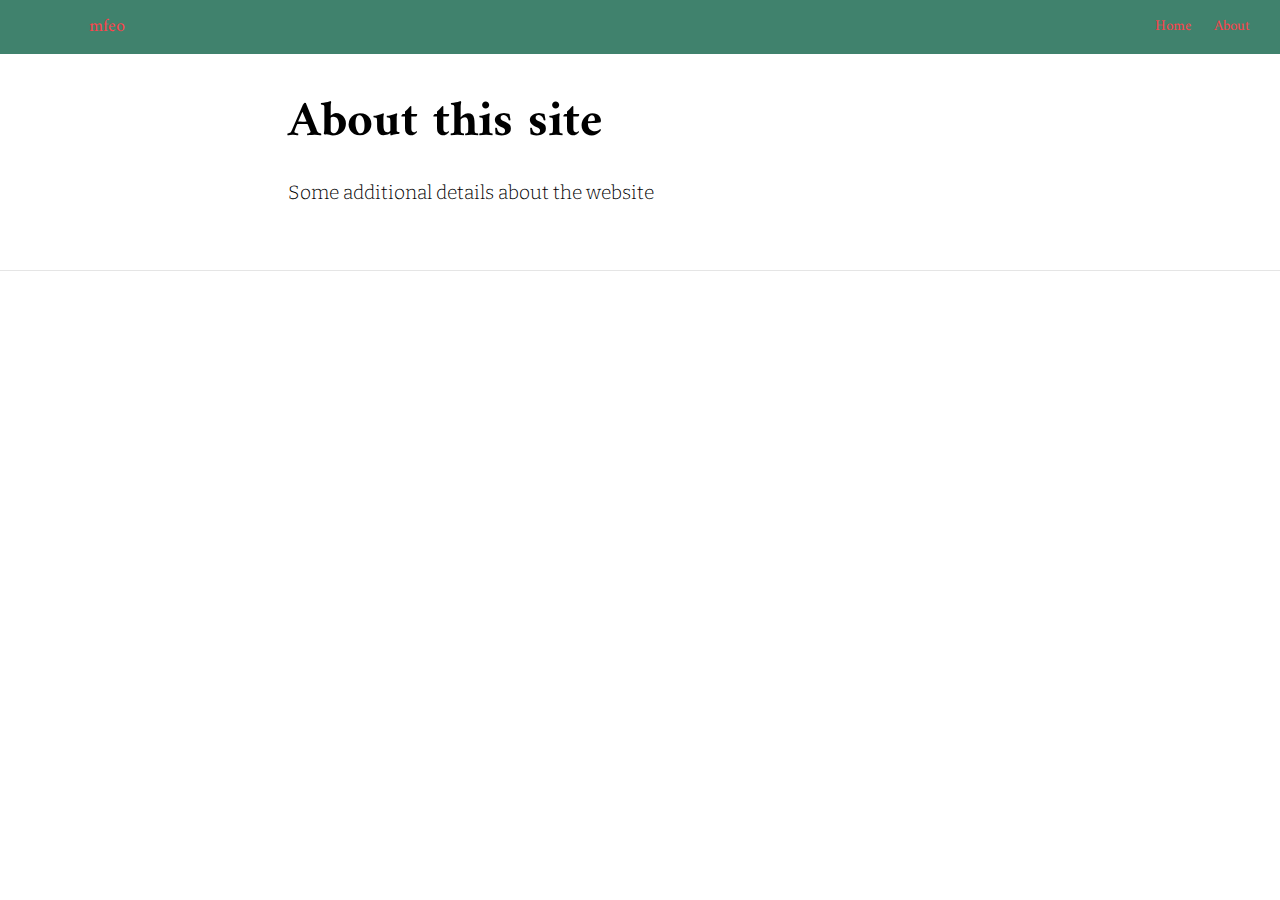
==== commit 5ada65c3: "Create different version" ====
--- a/docs/about.html
+++ b/docs/about.html
@@ -2177,7 +2177,7 @@
     --text-color:       #ff414b; /* edited */
     --text-size:        15px;
     --hover-color:      #dd424c; /* edited */
-    --bkgd-color:       #ffd8db; /* edited */
+    --bkgd-color:       #40826d; /* edited */
   }
 
   .distill-site-footer {
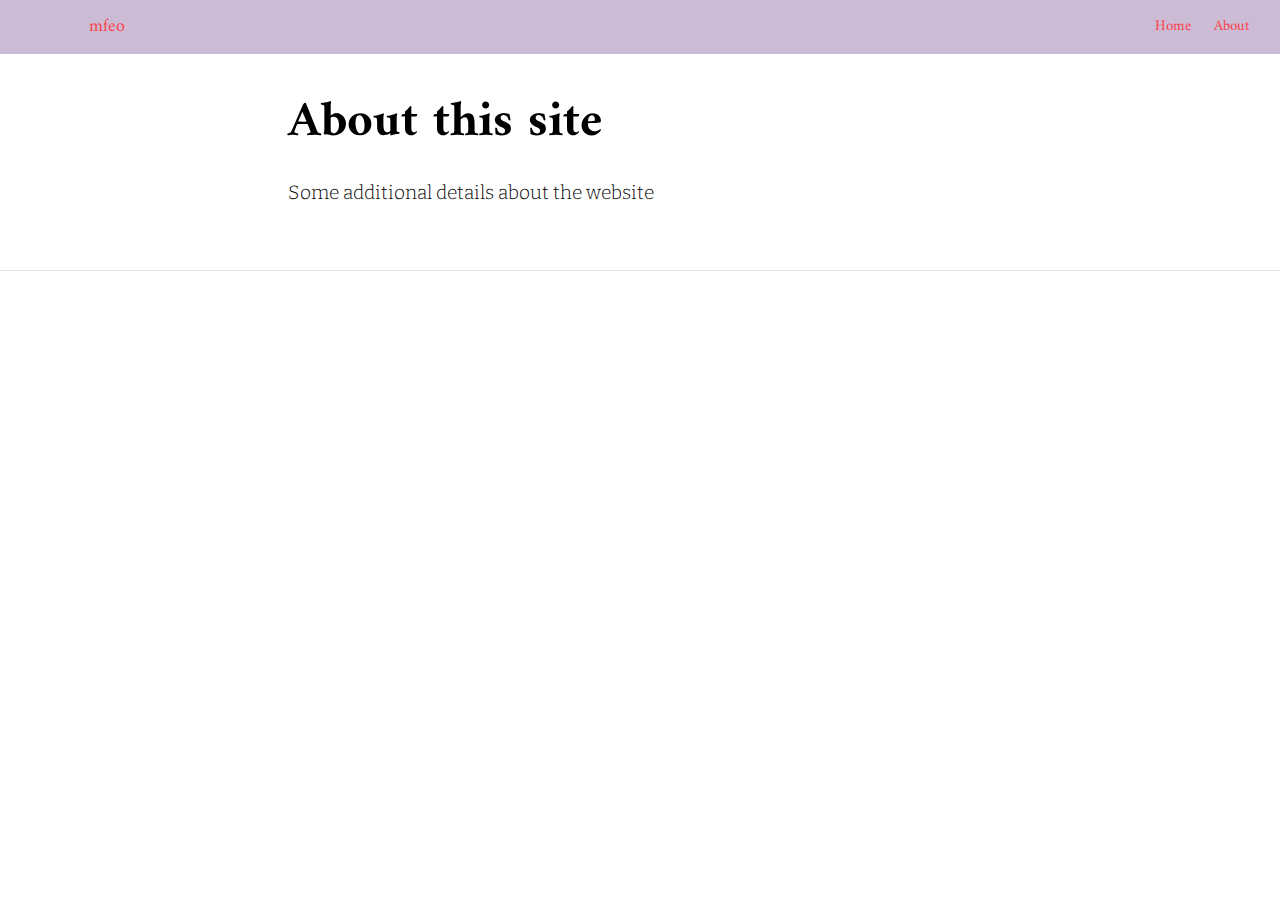
==== commit 8a6ea1d4: "Change colour on tuna." ====
--- a/docs/about.html
+++ b/docs/about.html
@@ -2177,7 +2177,7 @@
     --text-color:       #ff414b; /* edited */
     --text-size:        15px;
     --hover-color:      #dd424c; /* edited */
-    --bkgd-color:       #40826d; /* edited */
+    --bkgd-color:       #cbbbd4; /* edited */
   }
 
   .distill-site-footer {
